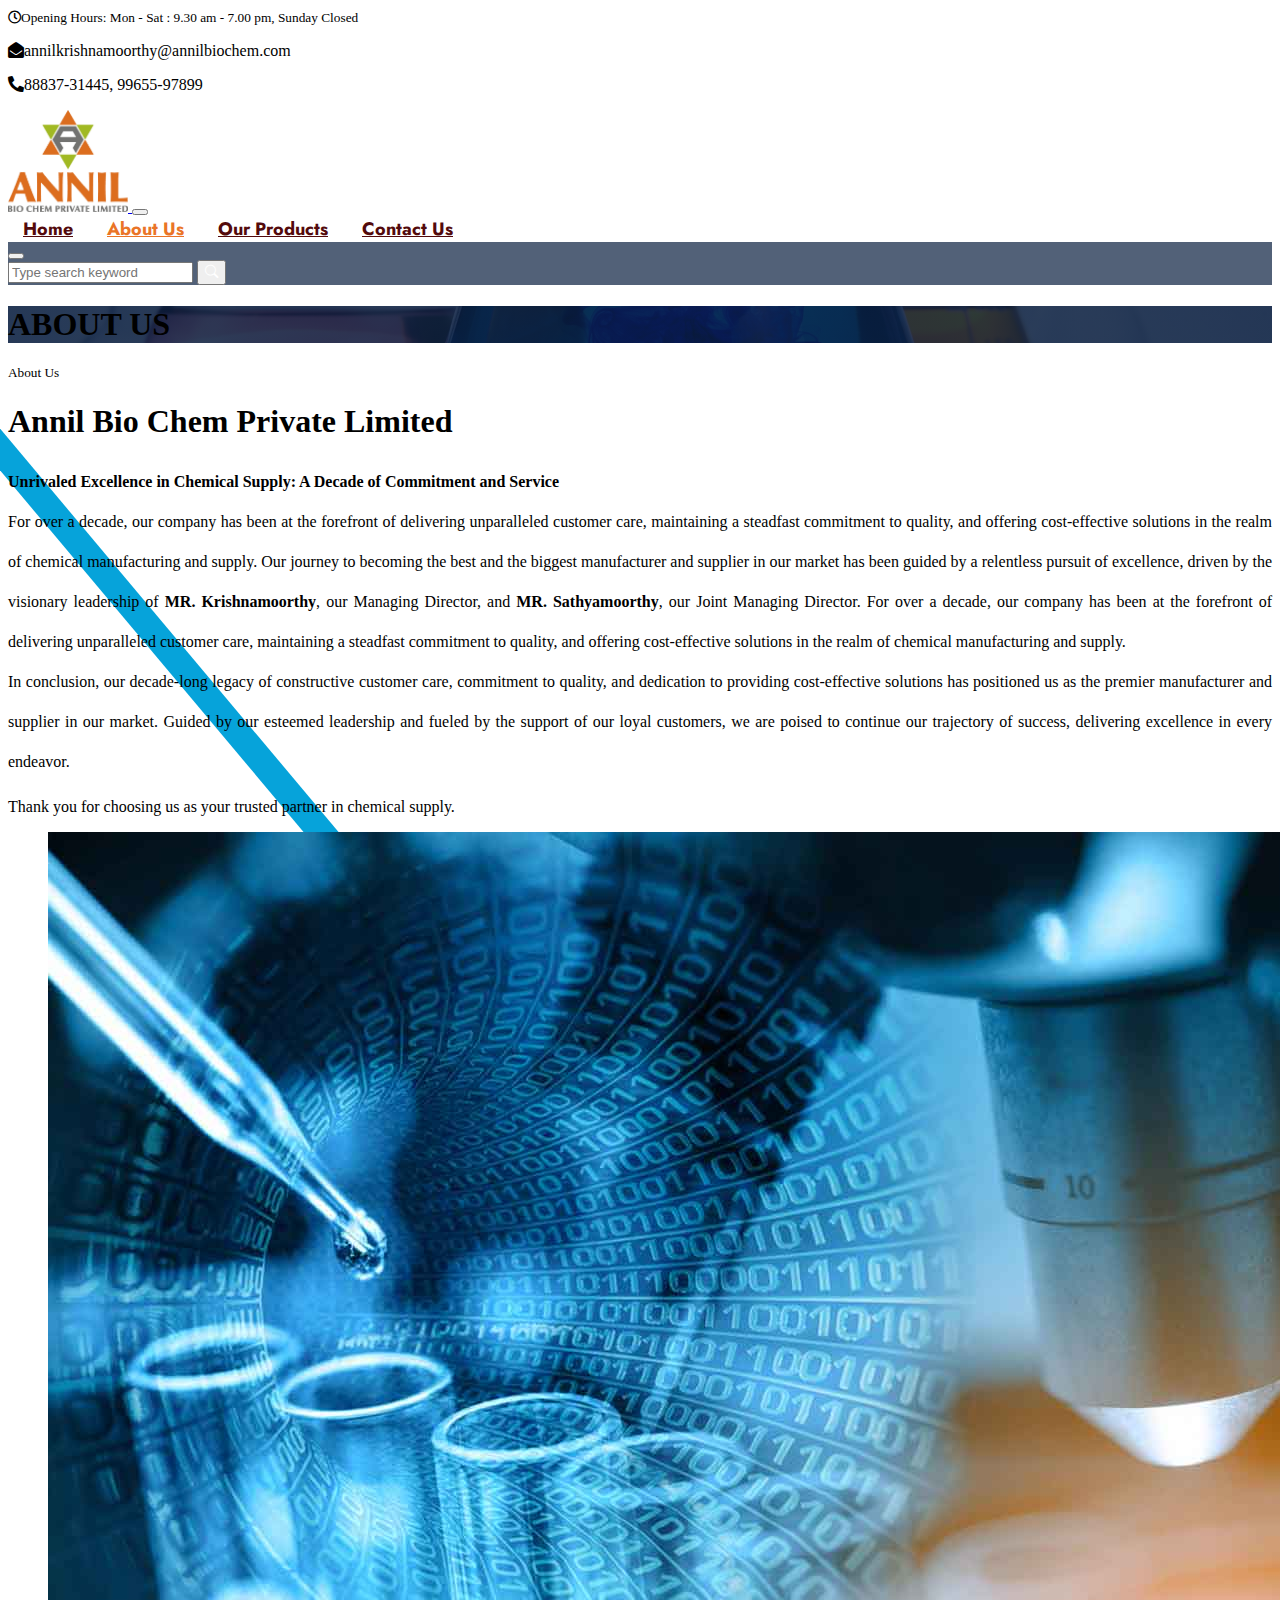
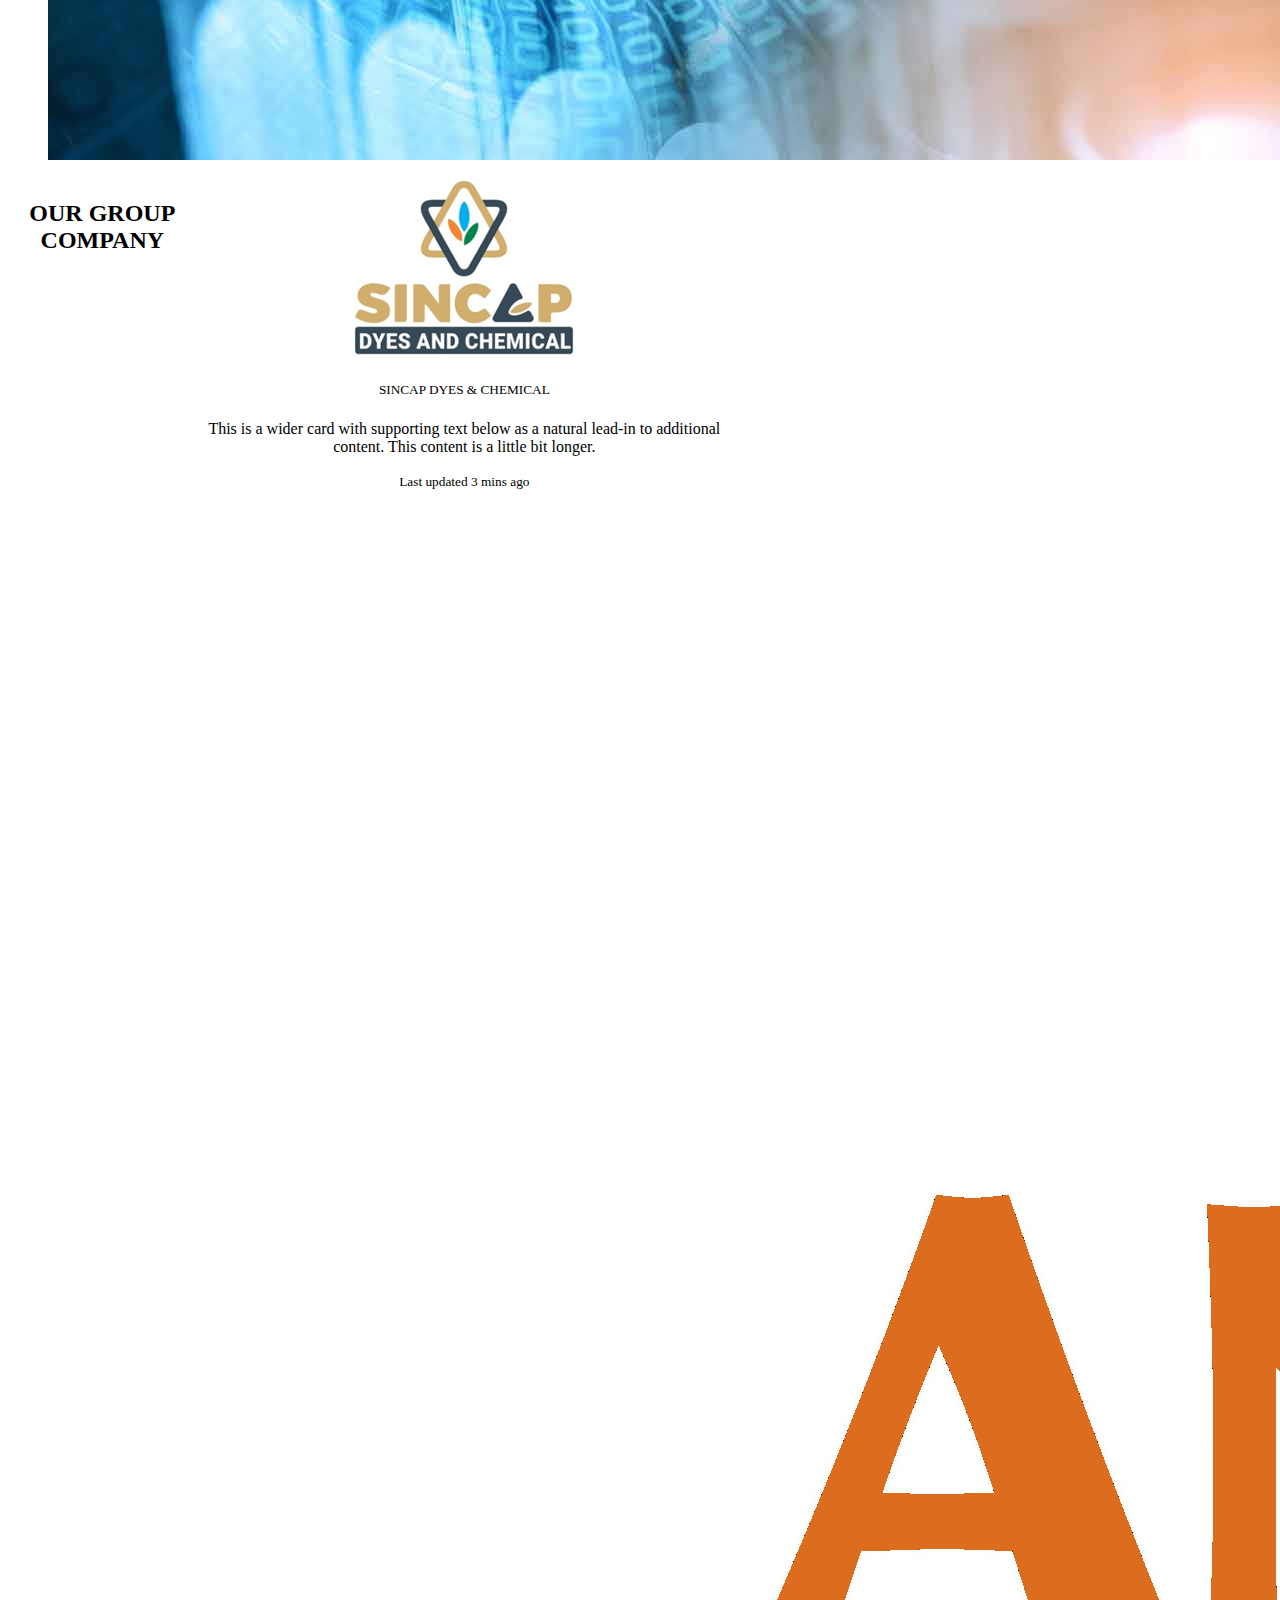
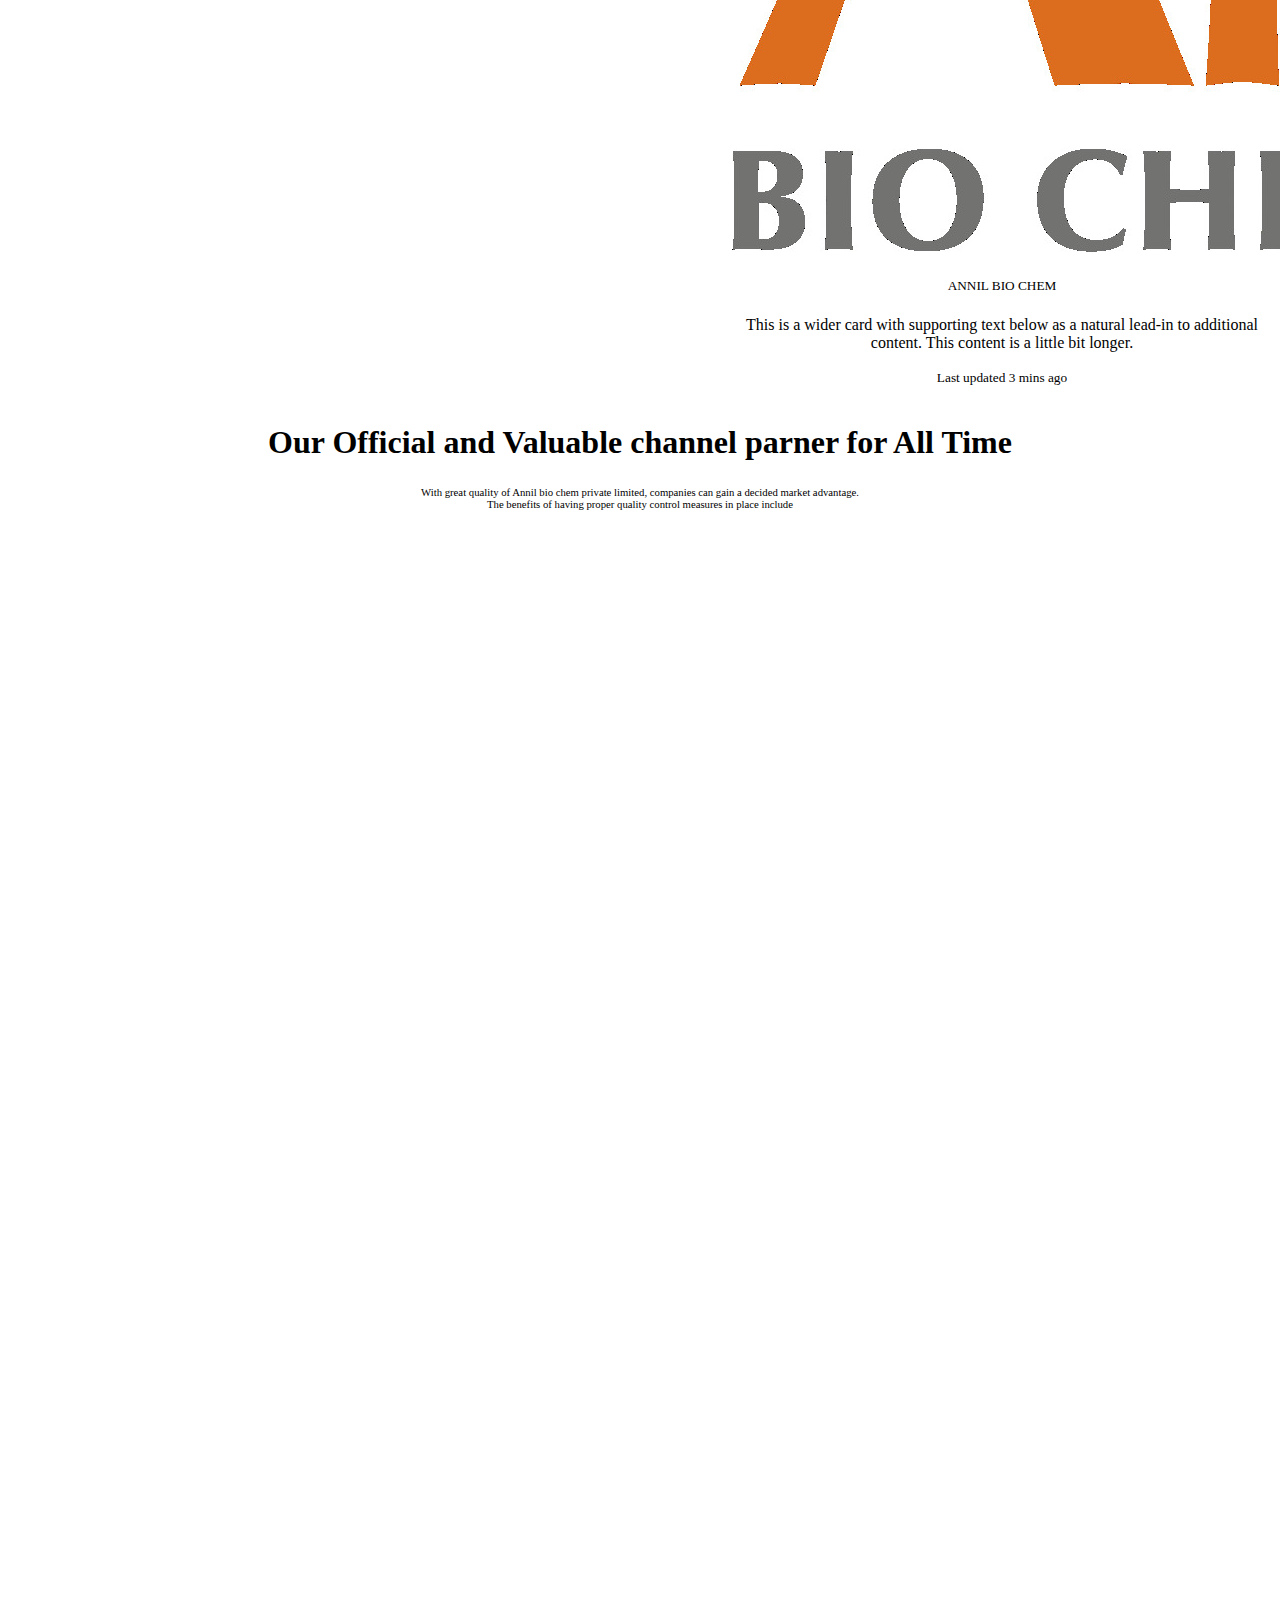
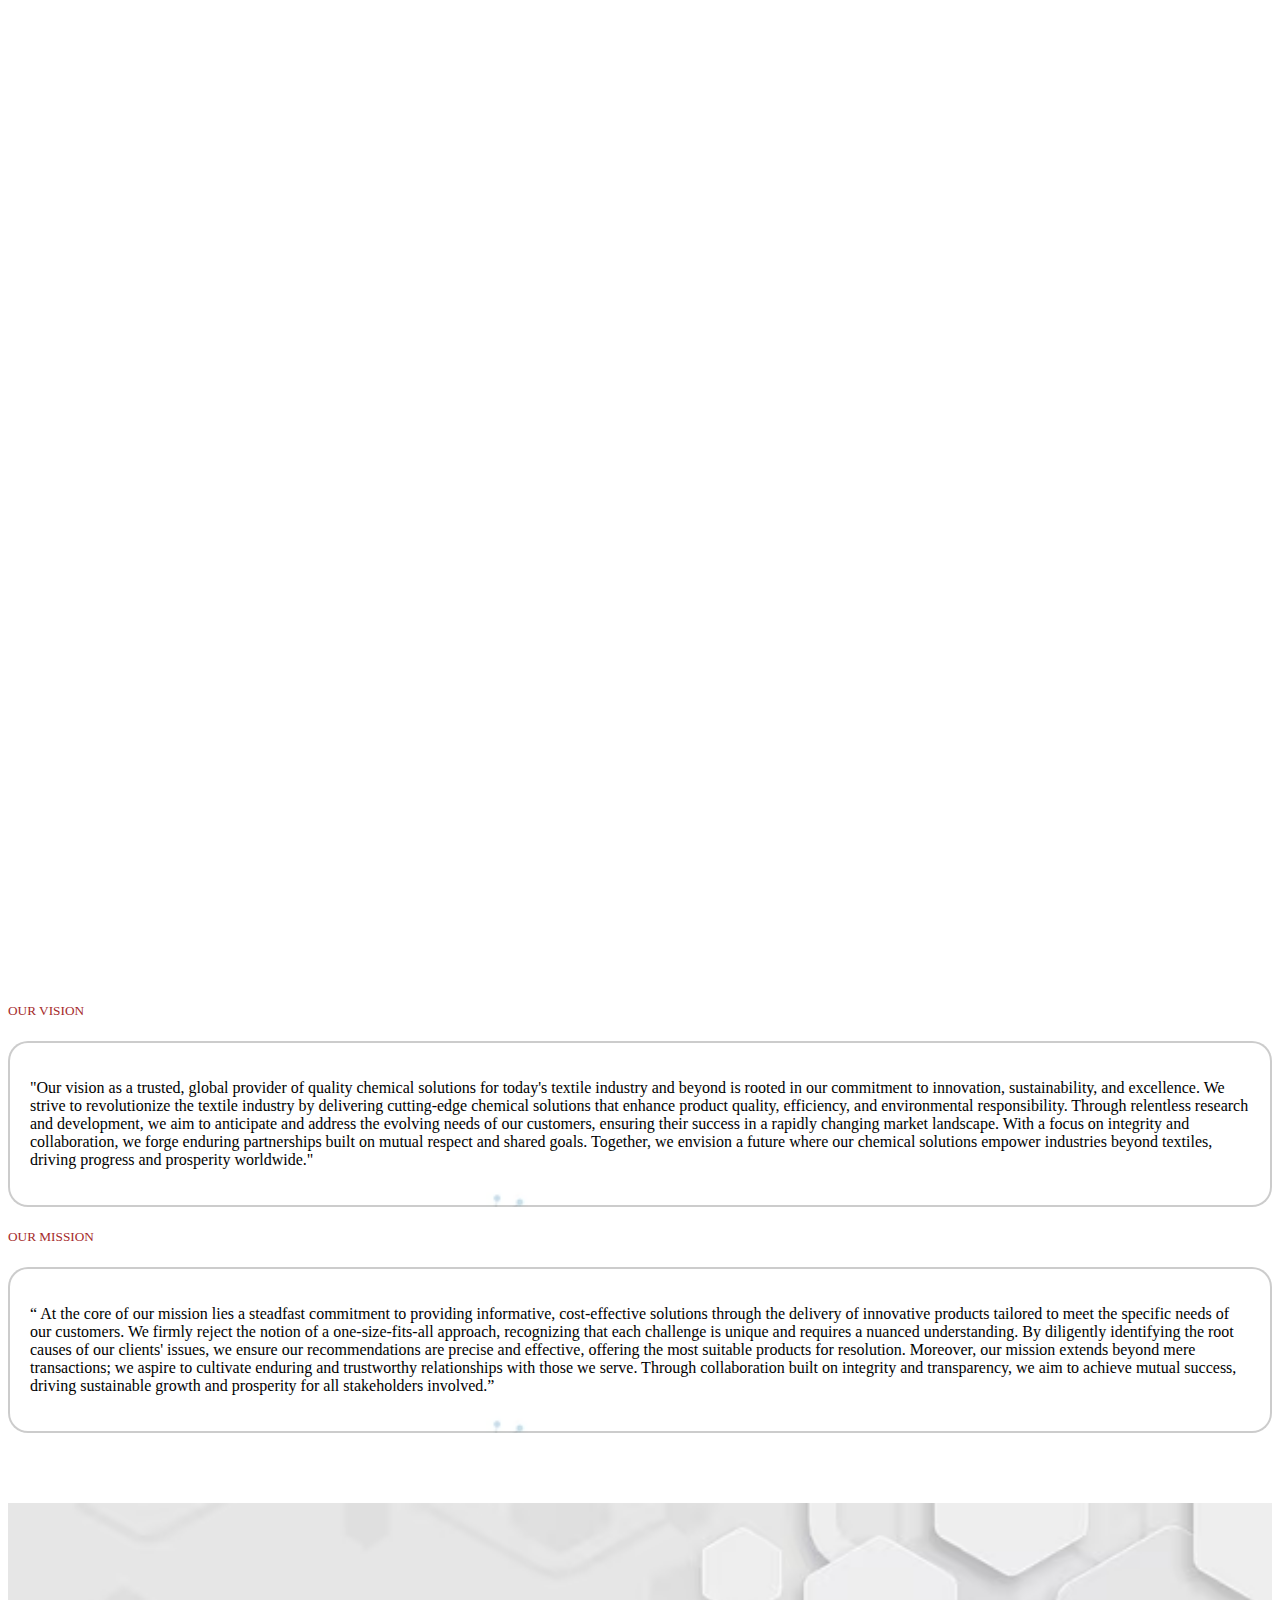
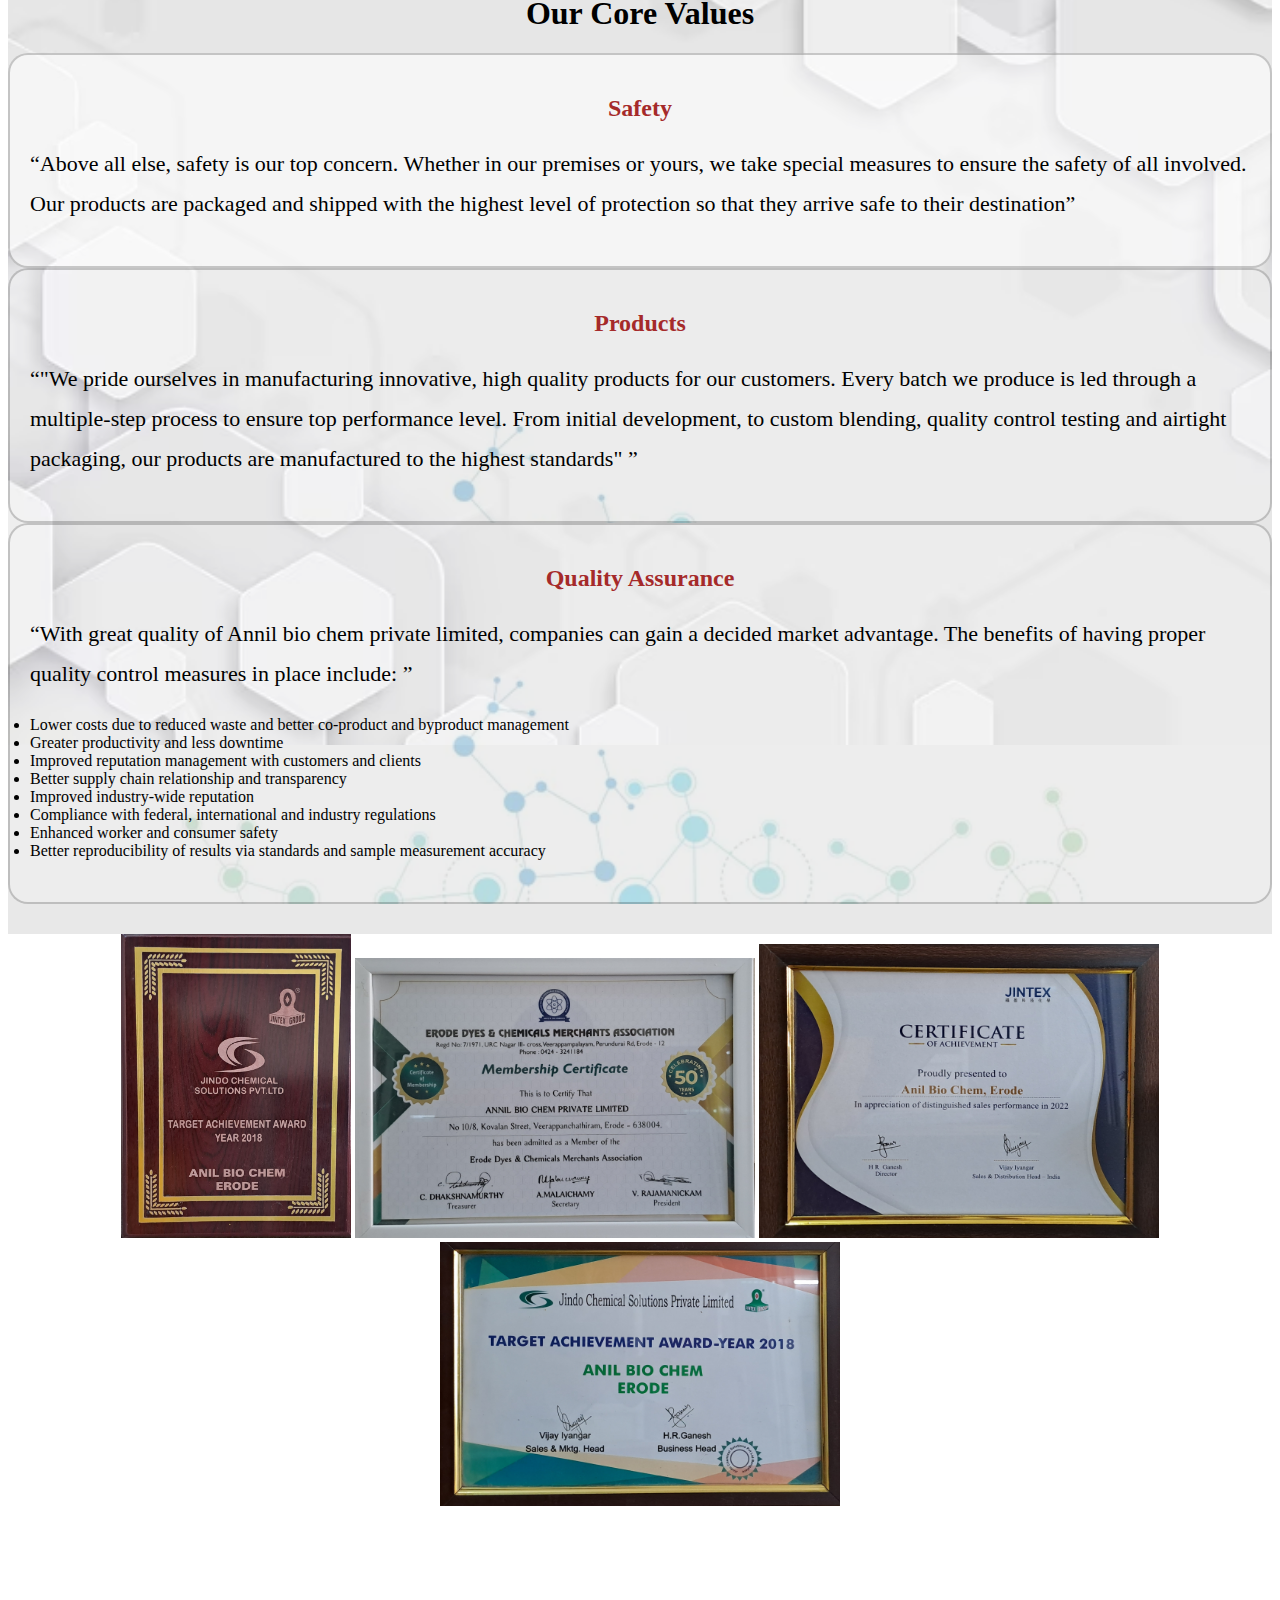
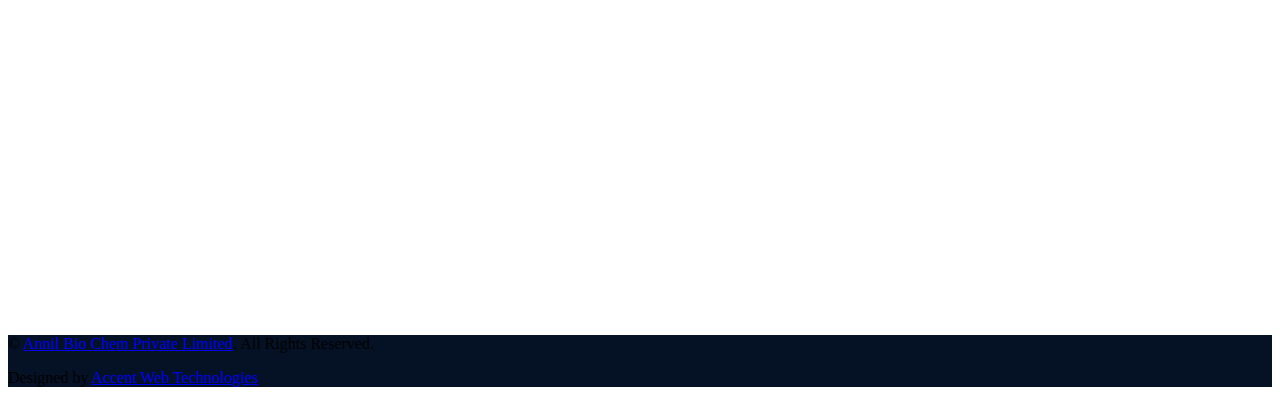
==== anil/about.html @ 0eba707c "secound commit" ====
<!DOCTYPE html>
<html lang="en">

<head>
    <meta charset="utf-8">
    <title>Annil Bio Chem Private Ltd </title>
    <meta content="width=device-width, initial-scale=1.0" name="viewport">
    <meta content="Annil Bio Chem" name="keywords">
    <meta content="Annil Bio Chem" name="description">

    <!-- Favicon -->
    <link  rel="icon"  href="./img/annillogo.jpeg">

    <!-- Google Web Fonts -->
    <link rel="preconnect" href="https://fonts.gstatic.com">
    <link href="https://fonts.googleapis.com/css2?family=Jost:wght@500;600;700&family=Open+Sans:wght@400;600&display=swap" rel="stylesheet"> 

    <!-- Icon Font Stylesheet -->
    <link href="https://cdnjs.cloudflare.com/ajax/libs/font-awesome/5.10.0/css/all.min.css" rel="stylesheet">
    <link href="https://cdn.jsdelivr.net/npm/bootstrap-icons@1.4.1/font/bootstrap-icons.css" rel="stylesheet">

    <!-- Libraries Stylesheet -->
    <link href="lib/owlcarousel/assets/owl.carousel.min.css" rel="stylesheet">
    <link href="lib/animate/animate.min.css" rel="stylesheet">
    <link href="lib/tempusdominus/css/tempusdominus-bootstrap-4.min.css" rel="stylesheet" />
    <link href="lib/twentytwenty/twentytwenty.css" rel="stylesheet" />

    <!-- Customized Bootstrap Stylesheet -->
    <!-- <link href="css/bootstrap.min.css" rel="stylesheet"> -->
    <link href="https://cdn.jsdelivr.net/npm/bootstrap@5.0.2/dist/css/bootstrap.min.css" rel="stylesheet" integrity="sha384-EVSTQN3/azprG1Anm3QDgpJLIm9Nao0Yz1ztcQTwFspd3yD65VohhpuuCOmLASjC" crossorigin="anonymous">

    <!-- Template Stylesheet -->
    <link href="css/style.css" rel="stylesheet">
</head>

<body>
    <!-- Spinner Start -->
    <div id="spinner" class="show bg-white position-fixed translate-middle w-100 vh-100 top-50 start-50 d-flex align-items-center justify-content-center">
        <div class="spinner-grow text-primary m-1" role="status">
            <span class="sr-only">Loading...</span>
        </div>
        <div class="spinner-grow text-dark m-1" role="status">
            <span class="sr-only">Loading...</span>
        </div>
        <div class="    -grow text-secondary m-1" role="status">
            <span class="sr-only">Loading... </span>
        </div>
    </div>
    <!-- Spinner End -->


    <!-- Topbar Start -->
    <div class="container-fluid bg-light ps-5 pe-0 d-none d-lg-block">
        <div class="row gx-0">
            <div class="col-md-6 text-center text-lg-start mb-2 mb-lg-0">
                <div class="d-inline-flex align-items-center">
                    <small class="py-2"><i class="far fa-clock text-primary me-2"></i>Opening Hours: Mon - Sat : 9.30 am - 7.00 pm, Sunday Closed </small>
                </div>
            </div>
            <div class="col-md-6 text-center text-lg-end">
                <div class="position-relative d-inline-flex align-items-center bg-primary text-white top-shape px-5">
                    <div class="me-3 pe-3 border-end py-2">
                        <p class="m-0"><i class="fa fa-envelope-open me-2"></i>annilkrishnamoorthy@annilbiochem.com</p>
                    </div>
                    <div class="py-2">
                        <p class="m-0"><i class="fa fa-phone-alt me-2"></i>88837-31445, 99655-97899</p>
                    </div>
                </div>
            </div>
        </div>
    </div>
    <!-- Topbar End -->


    <!-- Navbar Start -->
    <nav class="navbar navbar-expand-lg bg-white navbar-light shadow-sm px-5 py-3 py-lg-0">
        <a href="index.html" class="navbar-brand" >
            <img src="img/annillogo.jpeg"     width="120px">
        </a>
        <button class="navbar-toggler" type="button" data-bs-toggle="collapse" data-bs-target="#navbarCollapse">
            <span class="navbar-toggler-icon"></span>
        </button>
        <div class="collapse navbar-collapse" id="navbarCollapse">
            <div class="navbar-nav ms-auto py-0">
                  <a href="index.html" class="nav-item nav-link "  >Home</a> 
                <a href="about.html" class="nav-item nav-link active"  >About Us</a>
                <a href="service.html" class="nav-item nav-link"  >Our Products</a>
                <!-- <a href="industriesserved.html" class="nav-item nav-link"  >Channel Partner</a> -->
                <!-- <a href="certificate.html" class="nav-item nav-link"  >Certificate</a>                    -->
                <a href="contact.html" class="nav-item nav-link"  >Contact Us</a>
            </div>
            
           
    </nav>
    <!-- Navbar End -->




    <!-- Full Screen Search Start -->
    <div class="modal fade" id="searchModal" tabindex="-1">
        <div class="modal-dialog modal-fullscreen">
            <div class="modal-content" style="background: rgba(9, 30, 62, .7);">
                <div class="modal-header border-0">
                    <button type="button" class="btn bg-white btn-close" data-bs-dismiss="modal" aria-label="Close"></button>
                </div>
                <div class="modal-body d-flex align-items-center justify-content-center">
                    <div class="input-group" style="max-width: 600px;">
                        <input type="text" class="form-control bg-transparent border-primary p-3" placeholder="Type search keyword">
                        <button class="btn btn-primary px-4"><i class="bi bi-search"></i></button>
                    </div>
                </div>
            </div>
        </div>
    </div>
    <!-- Full Screen Search End -->


    <!-- Hero Start -->
    <div class="container-fluid   py-5 hero-header mb-5 about-bg">
        <div class="row py-3">
            <div class="col-12 text-center">
                <h1 class="display-3 text-white animated zoomIn">About Us</h1>
                <!-- <a href="" class="h4 text-dark">Home</a>
                <i class="far fa-circle text-dark px-2"></i>
                <a href="" class="h4 text-dark">About</a> -->
            </div>
        </div>
    </div>
    <!-- Hero End -->


    <!-- About Start -->
    <div class="container-fluid py-5 wow fadeInUp" data-wow-delay="0.1s" >
        <div class="container">
            <div class="row g-5">
                <div class="col-lg-7">
                    <div class="section-title mb-4">
                        <h5 class="position-relative d-inline-block   text-uppercase">About Us</h5>
                        <h1 class="display-5 mb-0">Annil Bio Chem Private Limited</h1>
                    </div>
                    <p class="text-body fst-italic mb-4" style="line-height: 40px;text-align: justify;">  <b>Unrivaled Excellence in Chemical Supply: A Decade of Commitment and Service</b> <br>

                        For over a decade, our company has been at the forefront of delivering unparalleled customer care, maintaining a steadfast commitment to quality, and offering cost-effective solutions in the realm of chemical manufacturing and supply. Our journey to becoming the best and the biggest manufacturer and supplier in our market has been guided by a relentless pursuit of excellence, driven by the visionary leadership of <b>MR. Krishnamoorthy</b>, our Managing Director, and <b>MR. Sathyamoorthy</b>, our Joint Managing Director. 
                        For over a decade, our company has been at the forefront of delivering unparalleled customer care, maintaining a steadfast commitment to quality, and offering cost-effective solutions in the realm of chemical manufacturing and supply.  <br> 
                        
                        <!-- Established in Erode, Tamil Nadu, we have carved out a niche as a leading supplier and distributor of Basic Chemicals, Textile Auxiliaries, Solvents, and Dyes, catering to a diverse range of industries with an exceptional service record. Our success is not merely measured in terms of profits, but rather in the enduring relationships we have fostered with our customers, built on a foundation of trust, reliability, and integrity. <br>  -->
                                                                                                          
                        In conclusion, our decade-long legacy of constructive customer care, commitment to quality, and dedication to providing cost-effective solutions has positioned us as the premier manufacturer and supplier in our market. Guided by our esteemed leadership and fueled by the support of our loyal customers, we are poised to continue our trajectory of success, delivering excellence in every endeavor.
                        
                        <p>Thank you for choosing us as your trusted partner in chemical supply.</p></p>

                    <!-- <div class="row g-3">
                        <a href="#" class="btn btn-primary py-3 px-3 mt-4 wow zoomIn" id="annil17" data-wow-delay="0.6s"><h5 style="letter-spacing: 10px;text-transform: uppercase;">Our Group Companies</h5></a>
                        <div class="col-sm-6 wow zoomIn" data-wow-delay="0.3s">
                            <h5 style="font-size:30px;" class="mb-3"><i class="fa fa-check-circle text-primary me-3"></i>Anil Dye Chem</h5>
                            <h5 style="font-size:30px;" class="mb-3"><i class="fa fa-check-circle text-primary me-3"></i>Sincap Dyes & Chemical</h5>
                        </div>
                        <div class="col-sm-6 wow zoomIn" data-wow-delay="0.6s" style="float: right;">
                            <h5 style="font-size:30px;" class="mb-3"><i class="fa fa-check-circle text-primary me-3"></i>KS Colour</h5>
                            <h5 style="font-size:30px;" class="mb-3"><i class="fa fa-check-circle text-primary me-3"></i>Annil Bio Chem</h5>
                        </div>
                    </div> -->
                </div>
                <div class="col-lg-4" style="min-height: 500px;">
                    <div class="position-relative h-100">
                        <figure>
                                                    
                            <img class="position-absolute card-img-top  h-50 w-100 rounded wow zoomIn" data-wow-delay="0.9s" src="img/annil 5.jpg" style="object-fit: cover;"   >                          
                             
                        </figure>
                    </div>
                    
                     


                </div>
            </div>
        </div>
    </div>

<!-- our company cards start -->
<center>
    
    <div class="row " style="display: flex; justify-content: center;">
        <h2 style="border-bottom:3x solid brown;">OUR GROUP COMPANY</h2>
      
             
              <!-- <div class="col-md-4">
                <img src="./img/annillogo.jpeg" class="img-fluid rounded-start" alt="...">
              </div>
              <div class="col-md-8">
                <div class="card-body">
                  <h5 class="card-title" > ANIL DYE CHEM</h5>
                  <p class="card-text">This is a wider card with supporting text below as a natural lead-in to additional content. This content is a little bit longer.</p>
                  <p class="card-text"><small class="text-muted">Last updated 3 mins ago</small></p>
                </div>
              </div> -->
            
          
          <!-- <div class="card mb-3" style="max-width: 540px;">
            <div class="row g-0"> -->
              <!-- <div class="col-md-4">
                <img src="./img/annillogo.jpeg" class="img-fluid rounded-start" alt="...">
              </div>
              <div class="col-md-8">
                <div class="card-body">
                  <h5 class="card-title">KS COLOUR</h5>
                  <p class="card-text">This is a wider card with supporting text below as a natural lead-in to additional content. This content is a little bit longer.</p>
                  <p class="card-text"><small class="text-muted">Last updated 3 mins ago</small></p>
                </div>
              </div> -->
           <div class="card mb-3" style="max-width: 540px;">
            <div class="row g-0">
              <div class="col-md-4">
                <img src="./img/singLogo.png" class="img-fluid rounded-start" alt="...">
              </div>
              <div class="col-md-8">
                <div class="card-body">
                  <h5 class="card-title">  SINCAP DYES & CHEMICAL</h5>
                  <p class="card-text">This is a wider card with supporting text below as a natural lead-in to additional content. This content is a little bit longer.</p>
                  <p class="card-text"><small class="text-muted">Last updated 3 mins ago</small></p>
                </div>
              </div>
            </div>
          </div>

          <div class="card mb-3" style="max-width: 540px;">
            <div class="row g-0">
              <div class="col-md-4">
                <img src="./img/annillogo.jpeg" class="img-fluid rounded-start" alt="...">
              </div>
              <div class="col-md-8">
                <div class="card-body">
                  <h5 class="card-title text-pimary">ANNIL BIO CHEM</h5>
                  <p class="card-text">This is a wider card with supporting text below as a natural lead-in to additional content. This content is a little bit longer.</p>
                  <p class="card-text"><small class="text-muted">Last updated 3 mins ago</small></p>
                </div>
              </div>
            </div>
          </div>
            
    </div>




    
    <div class="mt-4 border border-5 p-5 container" >
        <h1>Our Official and Valuable channel parner for All Time</h1>
    <h6>With great quality of Annil bio chem private limited, companies can gain a decided market advantage. <br> The benefits of having proper quality control measures in place include</h6>
    
   <div style="display: flex; justify-content: center;">
    <!-- <div class="card me-2" style="width: 18rem;">
        <img src="https://image.pitchbook.com/gzgXhSryDbiLBJTwh9y6G9IA8PA1673642742025_200x200" class="card-img-top" alt="..."> -->
        <!-- <div class="card-body">
          <p class="card-text">Some quick example text to build on the card title and make up the bulk of the card's content.</p>
        </div> -->
      <!-- </div> -->
      <div class="container-fluid py- wow fadeInUp" data-wow-delay="0.1s">
        <div class="container">
            <div class="row g-5">
                <div class="col-lg-5 mb-">
                    <div class="section-title mb-4">
                        <!-- <h5 class="position-relative d-inline-block text-primary text-uppercase">Industries Served</h5> -->
                        <!-- <h1 class="display-5 mb-0">Our Official and Valuable channel parner for All Time</h1> -->
                    </div>
                    <!-- <p class="mb-4">With great quality of Annil bio chem private limited, companies can gain a decided market advantage. -->
                        <!-- The benefits of having proper quality control measures in place include</p> -->
                    

 









                </div>
                
            <!-- <center><div class="col-lg-7">
                <div class="owl-carousel price-carousel wow zoomIn" data-wow-delay="0.9s">
                    <div class="price-item pb-4">
                        <div class="position-relative">
                            <img class="img-fluid rounded-top" src="img/price-1.jpg" alt="">
                            <div class="d-flex align-items-center justify-content-center bg-light rounded pt-2 px-3 position-absolute top-100 start-50 translate-middle" style="z-index: 2;">
                                
                            </div>
                        </div>
                        <div class="position-relative">
                            <img class="img-fluid rounded-top" src="img/price-1.jpg" alt="">
                            <div class="d-flex align-items-center justify-content-center bg-light rounded pt-2 px-3 position-absolute top-100 start-50 translate-middle" style="z-index: 2;">
                                
                            </div>
                        </div>
                        <div class="position-relative text-center bg-light border-bottom border-primary py-5 p-4">
                            <img src="img/aditya birla.jpg">
                        </div>
                    </div>
                    <div class="price-item pb-4">
                        <div class="position-relative">
                            <img class="img-fluid rounded-top" src="img/price-2.jpg" alt="">
                            <div class="d-flex align-items-center justify-content-center bg-light rounded pt-2 px-3 position-absolute top-100 start-50 translate-middle" style="z-index: 2;">
                                
                            </div>
                        </div>
                         <div class="position-relative text-center bg-light border-bottom border-primary py-5 p-4">
                        
                            <img src="img/infinium.jpg">
                </div>
                        
                    </div>
                    <div class="price-item pb-4">
                        <div class="position-relative">
                            <img class="img-fluid rounded-top" src="img/price-3.jpg" alt="">
                            <div class="d-flex align-items-center justify-content-center bg-light rounded pt-2 px-3 position-absolute top-100 start-50 translate-middle" style="z-index: 2;">
                            
                            </div>
                        </div>
                        <div class="position-relative text-center bg-light border-bottom border-primary py-5 p-4">
                        
                            <img src="img/organz.jpg">
                        </div>
                    </div>
                    <div class="price-item pb-4">
                        <div class="position-relative">
                            <img class="img-fluid rounded-top" src="img/price-3.jpg" alt="">
                            <div class="d-flex align-items-center justify-content-center bg-light rounded pt-2 px-3 position-absolute top-100 start-50 translate-middle" style="z-index: 2;">
                            
                            </div>
                        </div>
                        <div class="position-relative text-center bg-light border-bottom border-primary py-5 p-4">
                        
                            <img src="img/infinium.jpg">
                </div>
            </div>
            <div class="price-item pb-4">
                        <div class="position-relative">
                            <img class="img-fluid rounded-top" src="img/price-3.jpg" alt="">
                            <div class="d-flex align-items-center justify-content-center bg-light rounded pt-2 px-3 position-absolute top-100 start-50 translate-middle" style="z-index: 2;">
                            
                            </div>
                        </div>
                        <div class="position-relative text-center bg-light border-bottom border-primary py-5 p-4">
                        
                            <img src="img/visen.jpg"></div>
        </div></div></div></center> -->

                    <div style="display: flex; flex-wrap: wrap;">

                        <div class="card mb-3 me-2" style="max-width: 100%">
                            <div class="row g-0">
                              <div class="col-md-4 col-12">
                                <img src="https://image.pitchbook.com/hAJ4VzoEtJEZM8NGqonK4hziQC01577363163690_200x200" class="img-fluid rounded-start" alt="...">
                              </div>
                              <div class="col-md-8">
                                <div class="card-body">
                                  <h5 class="card-title text-pimary">JINTEX
                                </h5>
                                  <p class="card-text col-md-12" style="text-align: justify;">JINTEX Technology Chemical Co., Ltd. is a leading brand of specialty chemicals in Asia. It manufactures and sells specialty chemicals used in textiles, dyeing and finishing, leather and other industrial purposes. With cutting-edge chemical technology, it is committed to improving industrial added value. Value and competitiveness.
 
                                    Green Textile Standards
                                    JINTEX leads the industry in terms of certification. It is the first bluesign partner in the Asia-Pacific region and has obtained bluesign blue certification for more than 270 products. It is also the first official member of ZDHC in Asia and has obtained 300 3-star products from Gateway. Certification plays an important role in contributing to green textile standards.</p>
                                  <p class="card-text"><small class="text-muted">Last updated 3 mins ago</small></p>
                                </div>
                              </div>
                            </div>
                          </div>
                          <div class="card mb-3" style="max-width: 100%">
                            <div class="row g-0">
                             
                              <div class="col-md-8">
                                <div class="card-body">
                                  <h5 class="card-title text-pimary">INFINIUM POLYCHEM</h5>
                                  <p class="card-text" style="text-align: justify;">Infinium Polychem helps its clients to take advantage of technological changes by developing and providing innovative solutions for their growth. Infinium Polychem continuously scan external environment changes that affects its customer. Inclination towards Research & Development mainly in the field of product innovation and application development is core strength of Infinium Polychem.

                                    At Infinium Polychem we are committed to the growth of customer by providing them innovative products and process improvement solutions. Experienced team, knowledge base, use of technology and infra structure at Infinium Polychem are the foremost growth drivers. Infinium Polychem has well equipped analytical and application labs for textile, paper, food and adhesive industries. All innovations at Infinium Polychem are aimed at Customer Delight and green environment. We take utmost care while developing products that the use of our product does not harm environment in any ways.</p>
                                  <p class="card-text"><small class="text-muted">Last updated 3 mins ago</small></p>
                                </div>
                              </div>
                              <div class="col-md-4">
                                <img src="./img/infinium.jpg" class="img-fluid rounded-start" alt="...">
                              </div>
                            </div>
                          </div>

                          <div class="card mb-3" style="max-width: 100">
                            <div class="row g-0">
                              <div class="col-md-4">
                                <img src="./img/organz.jpg" class="img-fluid rounded-start" alt="...">
                              </div>
                              <div class="col-md-8">
                                <div class="card-body">
                                  <h5 class="card-title text-pimary"> ORGAN BIOTECH</h5>
                                  <p class="card-text" style="text-align: justify;">Organz Biotech is a leading manufacturer in chemicals involved in the textile, water treatment and oil industry
                                    The green and orange emblem and the slogan ‘to grow with nature’ dispel the core ideology of Organ’z. When global outcry is to reduce pollution in every form, Organ’z has made a definite step towards practically achieving it.
                                    
                                    Founded by experienced technocrats with multi‐national experience and driven by a vibrant and energetic team, we combine cutting‐edge technology and innovation with superior application and dynamic customer service team.</p>
                                  <p class="card-text"><small class="text-muted">Last updated 3 mins ago</small></p>
                                </div>
                              </div>
                            </div>
                          </div>
                          <div class="card mb-3" style="max-width: 100%">
                            <div class="row g-0">
                             
                              <div class="col-md-8">
                                <div class="card-body">
                                  <h5 class="card-title text-pimary">UNITED ALACRTY</h5>
                                  <p class="card-text" style="text-align: justify;">UAL is head quartered at Singapore with manufacturing and marketing operations in multiple locations in the Asia Pacific region. UAL has business associations with number of global companies in specific technologies.
 
                                     
                                     
                                    Sustainability
                                    
                                    UAL is committed to bring sustainable biotechnology platforms to our customers. This technology offers new approaches to cleaner industrial products and processes. At its core is the principle of working in harmony, rather than conflict, with the nature.
                                    
                                    We will use biotechnological solutions as powerful tools which can compete with chemical and physical means of reducing energy and material consumption and minimizing the generation of waste and emissions. Because enzymes work under moderate conditions, such as warm temperatures and neutral conditions, they reduce energy consumption by eliminating the need to maintain extreme environments, as required by many chemically catalyzed reactions; we will explore Enzymes as a sustainable alternative to the use of harsh chemicals in industry.</p>
                                  <p class="card-text"><small class="text-muted">Last updated 3 mins ago</small></p>
                                </div>
                              </div>
                              <div class="col-md-4">
                                <img src="https://images.yourstory.com/cs/images/companies/Capture1-1682608131043.jpg?fm=auto&ar=1%3A1&mode=fill&fill=solid&fill-color=fff&format=auto&w=256&q=75" class="img-fluid rounded-start" alt="...">
                              </div>
                            </div>
                          </div>



                          <div class="card mb-3" style="max-width: 100">
                            <div class="row g-0" >
                              <div class="col-md-4" style="  display: flex;justify-content: center; align-items: center;">
                                <img src="https://www.indokem.co.in/images/logo.png" class="img-fluid rounded-start" alt="..."  >
                              </div>
                              <div class="col-md-8">
                                <div class="card-body">
                                  <h5 class="card-title text-pimary">Indokem Pvt. Ltd</h5>
                                  <p class="card-text" style="text-align: justify;">Over the years, Indokem Pvt. Ltd. was set up as a member of the Khatau group in 1946. We are among the first in India to enter into the production of Dyes. It has since been a leader in the market of supplying textile dyes and chemicals in India. Our resourceful manufacturing capabilities, high-quality production, cost-effective price contributes to our extensive product portfolio.
                                    Indokem is a sizing chemicals, dyes, and textile auxiliaries manufacturing company. Our family-run enterprise holds a vast experience and presence in the market. We are one of the first companies in India that identified early on the growing textile industry.</p>
                                  <p class="card-text"><small class="text-muted">Last updated 3 mins ago</small></p>
                                </div>
                              </div>
                            </div>
                          </div>
                          <div class="card mb-3" style="max-width:100%">
                            <div class="row g-0">
                             
                              <div class="col-md-8">
                                <div class="card-body">
                                  <h5 class="card-title text-pimary">MEGHMANI GROUP</h5>
                                  <p class="card-text" style="text-align: justify;">A USD 550 million Ahmedabad based Meghmani Group entered into Dyestuff manufacturing business in the year 1977 in the company named ‘Ashish Chemicals’ to manufacture Direct Turquoise Blue and Reactive Turquoise Blue. Expanding the business and diversifying the product range, Meghmani Dyes and Intermediates ltd was started in 1979.

                                    From this humble beginning, Meghmani Group evolved into a prominent manufacturer of Chemical products in the country and established as leading brand name internationally with a strong customer base in over 60 countries. With a small start from just 1 plant today, Meghmani Group has modest network of 27 manufacturing units across the states of Gujarat and MP and a wide supply chain network and sales offices.</p>
                                  <p class="card-text"><small class="text-muted">Last updated 3 mins ago</small></p>
                                </div>
                              </div>
                              <div class="col-md-4" style="  display: flex;justify-content: center; align-items: center;">
                                <img src="https://www.meghmaniglobal.com/wp-content/themes/meghmani/assets/images/logo.png" class="img-fluid " alt="..."  ">
                              </div>
                            </div>
                          </div>




                    </div>

          </div>
    
    </div></div>
        </div>
    </div>
   </div>

    </div>
    </center>
<!-- our company cards end -->




    <div class="abt-next" style="padding-top: 60px;"    >
        <div class="container">


        <!-- <div class="row d-flex justify-content-evenly d-sm-block  p-5" >
            <div class="col-5 col-sm-12 bg-light" id="our-mission">
                <center><h2 style="color: brown;">OUR VISION</h2></center>
                <p><q> Our vision as a trusted, global provider of quality chemical solutions for today's textile industry and beyond is rooted in our commitment to innovation, sustainability, and excellence. We strive to revolutionize the textile industry by delivering cutting-edge chemical solutions that enhance product quality, efficiency, and environmental responsibility. Through relentless research and development, we aim to anticipate and address the evolving needs of our customers, ensuring their success in a rapidly changing market landscape. With a focus on integrity and collaboration, we forge enduring partnerships built on mutual respect and shared goals. Together, we envision a future where our chemical solutions empower industries beyond textiles, driving progress and prosperity worldwide.</q></p>
              </div>
              <div class="col-5 bg-light" id="our-mission">
               <center> <h2 style="color: brown;">OUR MISSION</h2></center>
                <p ><q> At the core of our mission lies a steadfast commitment to providing informative, cost-effective solutions through the delivery of innovative products tailored to meet the specific needs of our customers. We firmly reject the notion of a one-size-fits-all approach, recognizing that each challenge is unique and requires a nuanced understanding. By diligently identifying the root causes of our clients' issues, we ensure our recommendations are precise and effective, offering the most suitable products for resolution. Moreover, our mission extends beyond mere transactions; we aspire to cultivate enduring and trustworthy relationships with those we serve. Through collaboration built on integrity and transparency, we aim to achieve mutual success, driving sustainable growth and prosperity for all stakeholders involved.</p></q> 
              </div>
        </div> -->




        <div class="container">
            <div class="row d-flex justify-content-center">
                <div class="col-lg-5" >
                    <div class="card card-margin pb-4">
                        <div >
                            <h5 class="card-title d-flex justify-content-center" style="color: brown;">OUR VISION</h5>
                        </div>
                        <div class="card-body pt-0"  >
                            <div class="widget-49 p-2" id="our-mission">
                <p>"Our vision as a trusted, global provider of quality chemical solutions for today's textile industry and beyond is rooted in our commitment to innovation, sustainability, and excellence. We strive to revolutionize the textile industry by delivering cutting-edge chemical solutions that enhance product quality, efficiency, and environmental responsibility. Through relentless research and development, we aim to anticipate and address the evolving needs of our customers, ensuring their success in a rapidly changing market landscape. With a focus on integrity and collaboration, we forge enduring partnerships built on mutual respect and shared goals. Together, we envision a future where our chemical solutions empower industries beyond textiles, driving progress and prosperity worldwide."</p>
                                       
                            </div>
                        </div>
                    </div>
                </div>
                <div class="col-lg-5  ">
                    <div class="card">
                        <div >
                            <h5 class="card-title  text-center" style="color: brown;">OUR MISSION</h5>
                        </div>
                        <div class="card-body pt-0">
                            <div class="widget-49 p-2 " id="our-mission">
                                <p ><q> At the core of our mission lies a steadfast commitment to providing informative, cost-effective solutions through the delivery of innovative products tailored to meet the specific needs of our customers. We firmly reject the notion of a one-size-fits-all approach, recognizing that each challenge is unique and requires a nuanced understanding. By diligently identifying the root causes of our clients' issues, we ensure our recommendations are precise and effective, offering the most suitable products for resolution. Moreover, our mission extends beyond mere transactions; we aspire to cultivate enduring and trustworthy relationships with those we serve. Through collaboration built on integrity and transparency, we aim to achieve mutual success, driving sustainable growth and prosperity for all stakeholders involved.</p></q> 
                                                                               
                                            </div>
                        </div>
                    </div>
                </div>
              
            </div>
            </div>







            <!-- <div class="row">
                <h1 style="text-align: center; padding-bottom:40px;">Our Mission & Vision</h1>
                
                 <div class="col-lg-6 col-md-6 col-sm-12 col-xs-12" style="min-height: 520px; max-width: 100%;">
                    <div class="position-relative h-100"  >
                        <img class="position-absolute w-100 h-100 rounded wow zoomIn" data-wow-delay="0.9s"  id="annil17" src="img/mission-vision-values-removebg-preview.png" style="object-fit: contain;">
                    </div></div>
                    <div class="col-lg-6"><p style="font-sie: 22px; line-height: 40px; text-align: left;">"<b>Our mission</b> is to provide informative, cost effective solutions by delivering innovative products to
satisfy the needs of our customers and help maximize their overall production. We do not believe in a
one-size fits all approach. Instead, we focus on properly identifying the root of the problem; this
enables us to recommend the best products for a proper resolution. Our mission is to develop
trustworthy relationships with those we serve so that we may achieve mutual success"<br><br>"<b>Our vision</b> as a trusted, global provider of quality chemical solutions for today's textile industry's and beyond"</p></div>

            </div> -->
           
        </div>


       
    </div>


    
    <!-- About End -->
  <div class="values d-flex justify-content-center" id="core-value">
      <div class="container">
          <h1 style="text-align:center; padding-top:70px">Our Core Values</h1>
          <div class="row">
            <div class="col-12 mb-5 " id="core-value1">
                <center><h2 style="color: brown;">Safety</h2></center>
                <p><q>Above all else, safety is our top concern. Whether in our premises or yours, we take special
                    measures to ensure the safety of all involved. Our products are packaged and shipped with the highest
                    level of protection so that they arrive safe to their destination</q></p>
              </div>
             <div >
                <div class="col-12 mb-5  bg-light" id="our-mission">
                    <center><h2 style="color: brown;">Products</h2></center>
                    <p><q>"We pride ourselves in manufacturing innovative, high quality products for our customers. Every batch we produce is led through a multiple-step process to ensure top performance level. From initial development, to custom blending, quality control testing and airtight packaging, our products are manufactured to the highest standards"    </q></p>
                  </div>
             </div>
              <div class="col-12   bg-light" id="our-mission">
                <center><h2 style="color: brown;">Quality Assurance</h2></center>
                <p><q>With great quality of Annil bio chem private limited, companies can gain a decided market advantage. The benefits of having proper quality control measures in place include:

                    <li>Lower costs due to reduced waste and better co-product and byproduct management</li>
                    <li>Greater productivity and less downtime</li>
                    <li>Improved reputation management with customers and clients</li>
                    <li>Better supply chain relationship and transparency</li>
                    <li>Improved industry-wide reputation</li>
                    <li>Compliance with federal, international and industry regulations</li>
                   <li> Enhanced worker and consumer safety</li>
                    <li>Better reproducibility of results via standards and sample measurement accuracy</li></q></p>
              </div>


              <!-- <div class="col-lg-3" >
                  <h3 align="left">Safety</h3><p>"Above all else, safety is our top concern. Whether in our premises or yours, we take special
measures to ensure the safety of all involved. Our products are packaged and shipped with the highest
level of protection so that they arrive safe to their destination"</p>
              </div>
              <div class="col-lg-3"><h3 align="left">Products</h3><p>"We pride ourselves in manufacturing innovative, high quality products for our customers.
Every batch we produce is led through a multiple-step process to ensure top performance level. From
initial development, to custom blending, quality control testing and airtight packaging, our products are
manufactured to the highest standards"</p></div>
          </div>
          
    <div class="col-lg-3"><h3 align="right">Environment</h3><p>"We believe in minimizing our global footprint. We have developed a manufacturing
process that is sensitive to the environment and adheres to the laws devoted to protecting our earth"</p></div> -->
    





</div>
</div>


    
  </div> 



  <div class="certi-bg" >
   <center>
    <div  >
        <img src="./img/cer1.jpg" alt="" class="pic p-4" width="230px">
        <img src="./img/cert2.jpg" alt="" class="pic p-4"width="400px">
        <img src="./img/cer3.jpg" alt="" class="pic p-4" width="400px">
        <img src="./img/cer4.jpg" alt="" class="pic p-4" width="400px">
         
      </div>
   </center>
      
  </div>
  <!-- <div class="quality">
    <div class="container"><div class="row">
  <div class="col-lg-7"><h3>Quality Assurance</h3><p>With great quality of Annil bio chem private limited, companies can gain a decided market advantage.
The benefits of having proper quality control measures in place include:</p>
<ul>
    <li>Lower costs due to reduced waste and better co-product and byproduct management</li>
<li>Greater productivity and less downtime</li>
<li>Improved reputation management with customers and clients</li>
<li>Better supply chain relationship and transparency</li>
<li>Improved industry-wide reputation</li>
<li>Compliance with federal, international and industry regulations</li>
<li>Enhanced worker and consumer safety</li>
<li>Better reproducibility of results via standards and sample measurement accuracy</li>
</ul></div>
<div class="col-lg-5 col-md-5 col-sm-12 col-xs-12" style="min-height: 520px;">
                    <div class="position-relative h-100" id="annil17" >
                        <img class="position-absolute w-100  rounded wow zoomIn img-fluid" data-wow-delay="0.9s" src="img/qa.jpg" style="object-fit: cover;z-index: -1;">
                    </div></div></div>
  </div> </div> -->

    <!-- Newsletter Start -->

    <!-- Newsletter End -->
 

     <!-- Footer Start -->
     <div class="container-fluid bg-dark text-light py-5 wow fadeInUp" data-wow-delay="0.3s" >
        <div class="container pt-5">
            <div class="row g-5 pt-4">
                <div class="col-lg-4 col-md-6">
                    <h3 class="text-white mb-4">Quick Links</h3>
                    <div class="d-flex flex-column justify-content-start">
                        <a class="text-light mb-2" href="index.html" id="annil15"><i class="bi bi-arrow-right text-primary me-2"></i>Home</a>
                        <a class="text-light mb-2" href="about.html" id="annil15"><i class="bi bi-arrow-right text-primary me-2"></i>About Us</a>
                        <a class="text-light mb-2" href="service.html" id="annil15"><i class="bi bi-arrow-right text-primary me-2"></i>Our Products</a>
						<!-- <a class="text-light mb-2" href="industriesserved.html" id="annil15"><i class="bi bi-arrow-right text-primary me-2"></i>Channel Partners</a> -->
                       
                        <a class="text-light" href="contact.html" id="annil15"><i class="bi bi-arrow-right text-primary me-2"></i>Contact Us</a>
                    </div>
                </div>
                
                <div class="col-lg-4 col-md-6"  >
                    <h3 class="text-white mb-4">Get In Touch</h3>
                    <p class="mb-2"  ><i class="bi bi-geo-alt text-primary me-2"  ></i>11/10, Kovalan street KC Oil Mill Compound,<br>Veerappan Chatram(po),<br>
                     Erode-638004,Tamilnadu.</p>
                     <br>
                    <p class="mb-2" ><i class="bi bi-envelope-open text-primary me-2"  ></i>annilkrishnamoorthy@annilbiochem.com</p>
                    <br>
                    <p class="mb-0"  ><i class="bi bi-telephone text-pimary me-2" id="annil16"></i>88837-31445, 99655-97899</p>
                </div>
                <div class="col-lg-4 col-md-6">
                    <h3 class="text-white mb-4">Follow Us</h3>
                    <div class="d-flex">
                        <a class="btn btn-lg btn-primary btn-lg-square rounded me-2" href="#" id="annil16" ><i class="fab fa-twitter fw-normal"></i></a>
                        <a class="btn btn-lg btn-primary btn-lg-square rounded me-2" href="#" id="annil16" ><i class="fab fa-facebook-f fw-normal"></i></a>
                        <a class="btn btn-lg btn-primary btn-lg-square rounded me-2" href="#" id="annil16" ><i class="fab fa-linkedin-in fw-normal"></i></a>
                        <a class="btn btn-lg btn-primary btn-lg-square rounded" href="#" id="annil16" ><i class="fab fa-instagram fw-normal"></i></a>
                    </div>
                </div>
            </div>
        </div>
    </div>
    <div class="container-fluid text-light py-4" style="background: #051225;">
        <div class="container">
            <div class="row g-0">
                <div class="col-md-6 text-center text-md-start">
                    <p class="mb-md-0">&copy; <a class="text-white border-bottom" href="#">Annil Bio Chem Private Limited</a>. All Rights Reserved.</p>
                </div>
                <div class="col-md-6 text-center text-md-end">
                    <p class="mb-0">Designed by <a class="text-white border-bottom" href="https://accent-web-technologies.com/">Accent Web Technologies</a></p>
                </div>
            </div>
        </div>
    </div>
    <!-- Footer End -->


    <!-- Back to Top -->
    <a href="#" class="btn btn-lg btn-primary btn-lg-square rounded back-to-top"><i class="bi bi-arrow-up"></i></a>


    <!-- JavaScript Libraries -->
    <script src="https://code.jquery.com/jquery-3.4.1.min.js"></script>
    <script src="https://cdn.jsdelivr.net/npm/bootstrap@5.0.0/dist/js/bootstrap.bundle.min.js"></script>
    <script src="lib/wow/wow.min.js"></script>
    <script src="lib/easing/easing.min.js"></script>
    <script src="lib/waypoints/waypoints.min.js"></script>
    <script src="lib/owlcarousel/owl.carousel.min.js"></script>
    <script src="lib/tempusdominus/js/moment.min.js"></script>
    <script src="lib/tempusdominus/js/moment-timezone.min.js"></script>
    <script src="lib/tempusdominus/js/tempusdominus-bootstrap-4.min.js"></script>
    <script src="lib/twentytwenty/jquery.event.move.js"></script>
    <script src="lib/twentytwenty/jquery.twentytwenty.js"></script>

    <!-- Template Javascript -->
    <script src="js/main.js"></script>
</body>

</html>
---- anil/lib/twentytwenty/twentytwenty.css ----
.twentytwenty-horizontal .twentytwenty-handle:before, .twentytwenty-horizontal .twentytwenty-handle:after, .twentytwenty-vertical .twentytwenty-handle:before, .twentytwenty-vertical .twentytwenty-handle:after {
  content: " ";
  display: block;
  background: white;
  position: absolute;
  z-index: 30;
  -webkit-box-shadow: 0px 0px 12px rgba(51, 51, 51, 0.5);
  -moz-box-shadow: 0px 0px 12px rgba(51, 51, 51, 0.5);
  box-shadow: 0px 0px 12px rgba(51, 51, 51, 0.5); }

.twentytwenty-horizontal .twentytwenty-handle:before, .twentytwenty-horizontal .twentytwenty-handle:after {
  width: 3px;
  height: 9999px;
  left: 50%;
  margin-left: -1.5px; }

.twentytwenty-vertical .twentytwenty-handle:before, .twentytwenty-vertical .twentytwenty-handle:after {
  width: 9999px;
  height: 3px;
  top: 50%;
  margin-top: -1.5px; }

.twentytwenty-before-label, .twentytwenty-after-label, .twentytwenty-overlay {
  position: absolute;
  top: 0;
  width: 100%;
  height: 100%; }

.twentytwenty-before-label, .twentytwenty-after-label, .twentytwenty-overlay {
  -webkit-transition-duration: 0.5s;
  -moz-transition-duration: 0.5s;
  transition-duration: 0.5s; }

.twentytwenty-before-label, .twentytwenty-after-label {
  -webkit-transition-property: opacity;
  -moz-transition-property: opacity;
  transition-property: opacity; }

.twentytwenty-before-label:before, .twentytwenty-after-label:before {
  color: white;
  font-size: 13px;
  letter-spacing: 0.1em; }

.twentytwenty-before-label:before, .twentytwenty-after-label:before {
  position: absolute;
  background: rgba(255, 255, 255, 0.2);
  line-height: 38px;
  padding: 0 20px;
  -webkit-border-radius: 2px;
  -moz-border-radius: 2px;
  border-radius: 2px; }

.twentytwenty-horizontal .twentytwenty-before-label:before, .twentytwenty-horizontal .twentytwenty-after-label:before {
  top: 50%;
  margin-top: -19px; }

.twentytwenty-vertical .twentytwenty-before-label:before, .twentytwenty-vertical .twentytwenty-after-label:before {
  left: 50%;
  margin-left: -45px;
  text-align: center;
  width: 90px; }

.twentytwenty-left-arrow, .twentytwenty-right-arrow, .twentytwenty-up-arrow, .twentytwenty-down-arrow {
  width: 0;
  height: 0;
  border: 6px inset transparent;
  position: absolute; }

.twentytwenty-left-arrow, .twentytwenty-right-arrow {
  top: 50%;
  margin-top: -6px; }

.twentytwenty-up-arrow, .twentytwenty-down-arrow {
  left: 50%;
  margin-left: -6px; }

.twentytwenty-container {
  -webkit-box-sizing: content-box;
  -moz-box-sizing: content-box;
  box-sizing: content-box;
  z-index: 0;
  overflow: hidden;
  position: relative;
  -webkit-user-select: none;
  -moz-user-select: none;
  -ms-user-select: none; }
  .twentytwenty-container img {
    max-width: 100%;
    position: absolute;
    top: 0;
    display: block; }
  .twentytwenty-container.active .twentytwenty-overlay, .twentytwenty-container.active :hover.twentytwenty-overlay {
    background: rgba(0, 0, 0, 0); }
    .twentytwenty-container.active .twentytwenty-overlay .twentytwenty-before-label,
    .twentytwenty-container.active .twentytwenty-overlay .twentytwenty-after-label, .twentytwenty-container.active :hover.twentytwenty-overlay .twentytwenty-before-label,
    .twentytwenty-container.active :hover.twentytwenty-overlay .twentytwenty-after-label {
      opacity: 0; }
  .twentytwenty-container * {
    -webkit-box-sizing: content-box;
    -moz-box-sizing: content-box;
    box-sizing: content-box; }

.twentytwenty-before-label {
  opacity: 0; }
  .twentytwenty-before-label:before {
    content: attr(data-content); }

.twentytwenty-after-label {
  opacity: 0; }
  .twentytwenty-after-label:before {
    content: attr(data-content); }

.twentytwenty-horizontal .twentytwenty-before-label:before {
  left: 10px; }

.twentytwenty-horizontal .twentytwenty-after-label:before {
  right: 10px; }

.twentytwenty-vertical .twentytwenty-before-label:before {
  top: 10px; }

.twentytwenty-vertical .twentytwenty-after-label:before {
  bottom: 10px; }

.twentytwenty-overlay {
  -webkit-transition-property: background;
  -moz-transition-property: background;
  transition-property: background;
  background: rgba(0, 0, 0, 0);
  z-index: 25; }
  .twentytwenty-overlay:hover {
    background: rgba(0, 0, 0, 0.5); }
    .twentytwenty-overlay:hover .twentytwenty-after-label {
      opacity: 1; }
    .twentytwenty-overlay:hover .twentytwenty-before-label {
      opacity: 1; }

.twentytwenty-before {
  z-index: 20; }

.twentytwenty-after {
  z-index: 10; }

.twentytwenty-handle {
  height: 38px;
  width: 38px;
  position: absolute;
  left: 50%;
  top: 50%;
  margin-left: -22px;
  margin-top: -22px;
  border: 3px solid white;
  -webkit-border-radius: 1000px;
  -moz-border-radius: 1000px;
  border-radius: 1000px;
  -webkit-box-shadow: 0px 0px 12px rgba(51, 51, 51, 0.5);
  -moz-box-shadow: 0px 0px 12px rgba(51, 51, 51, 0.5);
  box-shadow: 0px 0px 12px rgba(51, 51, 51, 0.5);
  z-index: 40;
  cursor: pointer; }

.twentytwenty-horizontal .twentytwenty-handle:before {
  bottom: 50%;
  margin-bottom: 22px;
  -webkit-box-shadow: 0 3px 0 white, 0px 0px 12px rgba(51, 51, 51, 0.5);
  -moz-box-shadow: 0 3px 0 white, 0px 0px 12px rgba(51, 51, 51, 0.5);
  box-shadow: 0 3px 0 white, 0px 0px 12px rgba(51, 51, 51, 0.5); }
.twentytwenty-horizontal .twentytwenty-handle:after {
  top: 50%;
  margin-top: 22px;
  -webkit-box-shadow: 0 -3px 0 white, 0px 0px 12px rgba(51, 51, 51, 0.5);
  -moz-box-shadow: 0 -3px 0 white, 0px 0px 12px rgba(51, 51, 51, 0.5);
  box-shadow: 0 -3px 0 white, 0px 0px 12px rgba(51, 51, 51, 0.5); }

.twentytwenty-vertical .twentytwenty-handle:before {
  left: 50%;
  margin-left: 22px;
  -webkit-box-shadow: 3px 0 0 white, 0px 0px 12px rgba(51, 51, 51, 0.5);
  -moz-box-shadow: 3px 0 0 white, 0px 0px 12px rgba(51, 51, 51, 0.5);
  box-shadow: 3px 0 0 white, 0px 0px 12px rgba(51, 51, 51, 0.5); }
.twentytwenty-vertical .twentytwenty-handle:after {
  right: 50%;
  margin-right: 22px;
  -webkit-box-shadow: -3px 0 0 white, 0px 0px 12px rgba(51, 51, 51, 0.5);
  -moz-box-shadow: -3px 0 0 white, 0px 0px 12px rgba(51, 51, 51, 0.5);
  box-shadow: -3px 0 0 white, 0px 0px 12px rgba(51, 51, 51, 0.5); }

.twentytwenty-left-arrow {
  border-right: 6px solid white;
  left: 50%;
  margin-left: -17px; }

.twentytwenty-right-arrow {
  border-left: 6px solid white;
  right: 50%;
  margin-right: -17px; }

.twentytwenty-up-arrow {
  border-bottom: 6px solid white;
  top: 50%;
  margin-top: -17px; }

.twentytwenty-down-arrow {
  border-top: 6px solid white;
  bottom: 50%;
  margin-bottom: -17px; }
---- anil/css/style.css ----
/********** Template CSS **********/
@keyframes display {
  0% {
    transform: translateX(300px);
    transform: translateX(-300px);
    opacity: 0;
  }

  10% {
    transform: translateX(0);
    opacity: 1;
  }

  20% {
    transform: translateX(0);
    opacity: 1;
  }

  30% {
    transform: translateX(-200px);
    opacity: 0;
  }

  100% {
    transform: translateX(-200px);
    opacity: 0;
  }
}
.certi-bg{
    background-image: url('https://thumbs.dreamstime.com/b/pentagon-abstract-background-27428641.jpg');
}

 

img:nth-child(2) {
  animation-delay: 3s;
}
img:nth-child(3) {
  animation-delay: 5s;
}
img:nth-child(4) {
  animation-delay: 7s;
}
img:nth-child(5) {
  animation-delay: 9s;
}

.g-form{
    overflow: hidden;
}
#excel{
    display: none;
}

:root {
    --primary: #06A3DA;
    --secondary: #F57E57;
    --light: #EEF9FF;
    --dark: #091E3E;
}
#logo{
    position: relative;

}

.container {
  position: relative;
  /* width: 50%; */
}

.image {
  display: block;
  width: 100%;
  height: auto;
}

.overlay {
  position: absolute;
  bottom: 0;
  left: 100%;
  right: 0;
  background-image: linear-gradient(to right, rgba(255, 255, 255, 0.647) , rgba(92, 64, 51,0.9));
  overflow: hidden;
  width: 0;
  height: 100%;
  transition: .5s ease;
}

.container:hover .overlay {
  width: 100%;
  left: 0;
}

.text {
  color: rgb(9, 9, 9);
  font-size: 20px;
  position: absolute;
  top: 10%;
  left:10%;
  /* -webkit-transform: translate(-50%, -50%);
  -ms-transform: translate(-50%, -50%);
  transform: translate(-50%, -50%); */
  white-space: wrap;
}




#our-mission{
    background-image: url('../img/about.png');
    background-size: cover;
     border: 2px solid rgba(0, 0, 0, 0.2);
     border-radius: 20px;
     padding: 20px;
     
}

#core-value1{
   
     background-color: rgba(255,255,255 ,0.6);
     border: 2px solid rgba(0, 0, 0, 0.2);
     border-radius: 20px;
     padding: 20px;
     
}

#core-value{
    background-image: url('../img/bg.avif');
    background-size: contain;
    background-repeat: no-repeat;
    display: flex;
    justify-content: space-between;
    

}



/* service slide up css start */
.main-content{
    position: relative;
    width: 25%; 
    border: 2px solid rgb(149, 147, 147);
    padding: 5px;
     

}
 

.img{
    display: block;
    width: auto;
    height:  auto;
    
}
.overlayer{
    position: absolute;
    bottom: 0px;
    left: 0;
    right: 0;
    background-color:#3C6EFD;
    overflow: hidden;
    width: 100%;
    height: 0;
    transition:2s;
}

.main-content:hover .overlayer{
    height: 100%;
    box-shadow: 3px 3px 30px black;
    transition:0.10s;
    cursor: pointer;
    

}
 
.a{
    
    margin: -10px;
     padding: 2px;
     cursor: pointer;
    
     background-color: #080808;
}
   
/* service slide up end */








.about-bg{
    /* background-image: url('../img/annil\ 9.jpg');
    background-size: cover;
    background-position:  center;
    background-repeat: no-repeat;
    opacity: 0.6; */
    /* text-shadow:4px 4px 20px rgb(0, 0, 0); */
    text-transform: uppercase;
    cursor: pointer;
    transition: all 3s;

}
 


#annil13:hover{
    /* text-shadow: 3px 3px 05px rgb(0, 0, 0); */
    text-decoration: underline;
     
}


#annil17:hover{
    transition: .7s;
    
    transform: translateY(-20px);
    box-shadow: 3px 3px 20px black;
    border-radius: 10px;
    cursor: pointer;
    text-decoration: underline; 
    filter: contrast(150%);  
}
 




#annil16:hover{
    transition: .7s;
    transform: translateY(-10px);
    box-shadow: 3px 3px 30px rgb(254, 254, 254);
    border-radius: 10px;
    cursor: pointer;
    
}
 

.bg-img-foot{
    background-image: url("https://imgur.com/jtllmPm");
}

 /* .h1-bg{
    background-color: rgba(235, 12, 12, 0.7);
 } */
.h-bg{
    background-image: url('../img/annil\ 18.jpeg');
    
}

  .bg{
    background-image: url('../img/annil\ back\ 1.jpg');
    background-size:cover;
    background-repeat: no-repeat;
    background-attachment: fixed;
  }

.bg-contact{
    background-image: url('../img/annil\ 7.jpg');
    background-size:cover;
    background-repeat: no-repeat;
    background-attachment: fixed;
     
}


h1,
h2,
.font-weight-bold {
    font-weight: 700 !important;
}

h3,
h4,
.font-weight-semi-bold {
    font-weight: 600 !important;
}
.products img {
	width:100%;
	padding-bottom:0 !important;
	transition:.5s
}
.products img:hover{
	border-radius:50px;
	transition:.5s;
		scale:1.02;
}

.products{
	padding-bottom:100px;
}

h5,
h6,
.font-weight-medium {
    font-weight: 500 !important;
}

.btn {
    font-family: 'Jost', sans-serif;
    font-weight: 600;
    transition: .5s;
}

.btn-primary,
.btn-secondary {
    color: #FFFFFF;
}

.btn-primary:hover {
    background: var(--secondary);
    border-color: var(--secondary);
}

.btn-secondary:hover {
    background: var(--primary);
    border-color: var(--primary);
}

.btn-square {
    width: 36px;
    height: 36px;
}

.btn-sm-square {
    width: 28px;
    height: 28px;
}

.btn-lg-square {
    width: 46px;
    height: 46px;
}

.btn-square,
.btn-sm-square,
.btn-lg-square {
    padding-left: 0;
    padding-right: 0;
    text-align: center;
}

#spinner {
    opacity: 0;
    visibility: hidden;
    transition: opacity .5s ease-out, visibility 0s linear .5s;
    z-index: 99999;
}

#spinner.show {
    transition: opacity .5s ease-out, visibility 0s linear 0s;
    visibility: visible;
    opacity: 1;
}

.back-to-top {
    position: fixed;
    display: none;
    right: 45px;
    bottom: 45px;
    z-index: 99;
}

.top-shape::before {
    position: absolute;
    content: "";
    width: 35px;
    height: 100%;
    top: 0;
    left: -17px;
    background: var(--primary);
    transform: skew(40deg);
}

.navbar-light .navbar-nav .nav-link {
    font-family: 'Jost', sans-serif;
    padding: 35px 15px;
    font-size: 18px;
    font-weight: bold;
     
    color: #530A0C;
    outline: none;
    transition: .5s;
}

.sticky-top.navbar-light .navbar-nav .nav-link {
    padding: 20px 15px;
}

.navbar-light .navbar-nav .nav-link:hover,
.navbar-light .navbar-nav .nav-link.active {
    color:#EA7427;
}

@media (max-width: 991.98px) {
    .navbar-light .navbar-nav .nav-link,
    .sticky-top.navbar-light .navbar-nav .nav-link {
        padding: 10px 0;
    }
}
#logo{
    width: 100px;
}
.head{
    font-size: 100px;
}

.carousel-caption {
    position: absolute;
    top: 0;
    left: 0;
    right: 0;
    bottom: 0;
    z-index: 1;
}
.carousel-inner h1{
	
	}
.carousel-inner h5{
	color:#000 Important;}
	
@media (max-width: 767px) {
    .carousel-caption h5 {
        font-size: 14px;
        font-weight: 500 !important;
    }
    #logo{
        width: 100px;
    }
    .head{
        font-size: 100px;
    }

    
    .carousel-caption h1 {
        font-size: 30px;
        font-weight: 600 !important;
    }
	.products h5 {
		padding-top:50px !important;
}
.abt-next h1{
    padding-bottom: 299px;
}
.abt-next img{
    object-fit: contain;
}

.carousel-control-prev,
.carousel-control-next {
    width: 10%;
}

.carousel-control-prev-icon,
.carousel-control-next-icon {
    width: 3rem;
    height: 3rem;
}}

@media (min-width: 991.98px) {
    .banner {
        position: relative;
        margin-top: -90px;
        z-index: 1;
    }
    #logo{
        width: 100px;
    }
    .head{
        font-size: 10px;
    }
}


.section-title h5::before {
    position: absolute;
    content: "";
    width: 45px;
    height: 3px;
    right: -55px;
    bottom: 11px;
    background: var(--primary);
}

.section-title h5::after {
    position: absolute;
    content: "";
    width: 15px;
    height: 3px;
    right: -75px;
    bottom: 11px;
    background: var(--secondary);
}

.twentytwenty-wrapper {
    height: 100%;
}

.hero-header {
    background: linear-gradient(rgba(9, 30, 62, .85), rgba(9, 30, 62, .85)), url(../img/carousel-1.jpg) center center no-repeat;
    background-size: cover;
}

.overlayer {
    background: linear-gradient(rgba(9, 30, 62, .85), rgba(9, 30, 62, .85)), url(../img/carousel-1.jpg) center center no-repeat;
    background-size: cover;
}

.appointment-form {
    background: rgba(6, 163, 218, .7);
}

.service-item img,
.service-item .bg-light,
.service-item .bg-light h5,
.team-item .team-text {
    transition: .5s;
}

.service-item:hover img {
    transform: scale(1.15);
}

.team-item .team-text::after,
.service-item .bg-light::after {
    position: absolute;
    content: "";
    top: 50%;
    bottom: 0;
    left: 15px;
    right: 15px;
    border-radius:100px / 15px;
    box-shadow: 0 0 15px rgba(0, 0, 0, .7);
    opacity: 0;
    transition: .5s;
    z-index: -1;
}

.team-item:hover .team-text::after,
.service-item:hover .bg-light::after {
    opacity: 1;
    
}

.bg-offer {
    background:url(../img/carousel-1.jpg) center center no-repeat;
    background-size: cover;
}

.offer-text {
    background: rgba(6, 163, 218, .85);
}

.price-carousel .owl-nav {
    position: absolute;
    width: calc(100% + 45px);
    height: 45px;
    top: calc(50% - 22.5px);
    left: -22.5px;
    display: flex;
    justify-content: space-between;
    opacity: 0;
    transition: .5s;
}

.price-carousel:hover .owl-nav {
    opacity: 1;
}

.price-carousel .owl-nav .owl-prev,
.price-carousel .owl-nav .owl-next {
    position: relative;
    width: 45px;
    height: 45px;
    display: flex;
    align-items: center;
    justify-content: center;
    color: #FFFFFF;
    background: var(--primary);
    border-radius: 2px;
    font-size: 22px;
    transition: .5s;
}

.price-carousel .owl-nav .owl-prev:hover,
.price-carousel .owl-nav .owl-next:hover {
    background: var(--secondary);
}

 


.testimonial-carousel {
    background: rgba(6, 163, 218, .85);
}

.testimonial-carousel .owl-nav {
    position: absolute;
    width: calc(100% + 46px);
    height: 46px;
    top: calc(50% - 23px);
    left: -23px;
    display: flex;
    justify-content: space-between;
    z-index: 1;
}

.testimonial-carousel .owl-nav .owl-prev,
.testimonial-carousel .owl-nav .owl-next {
    position: relative;
    width: 46px;
    height: 46px;
    display: flex;
    align-items: center;
    justify-content: center;
    color: #FFFFFF;
    background: var(--primary);
    border-radius: 2px;
    font-size: 22px;
    transition: .5s;
}

.testimonial-carousel .owl-nav .owl-prev:hover,
.testimonial-carousel .owl-nav .owl-next:hover {
    background: var(--secondary);
}

.testimonial-carousel .owl-item img {
    width: 120px;
    height: 120px;
}
.values{
    background-color: #e8e8e8;
    margin-top: 70px;
    padding-bottom: 30px;
}
.values p{
    font-size: 22px;
    line-height: 40px;
    width: 100%;
   
}
.values h3{
    
    padding-top: 60px;

}

.quality{
    padding-top: 70px;
}
.quality h3{
    padding-bottom: 20px;
    font-size: 40px;
}
.quality p{
    font-size: 22px;
    line-height: 40px;
}
.quality li{
    font-size: 20px;
    line-height: 35px;
}
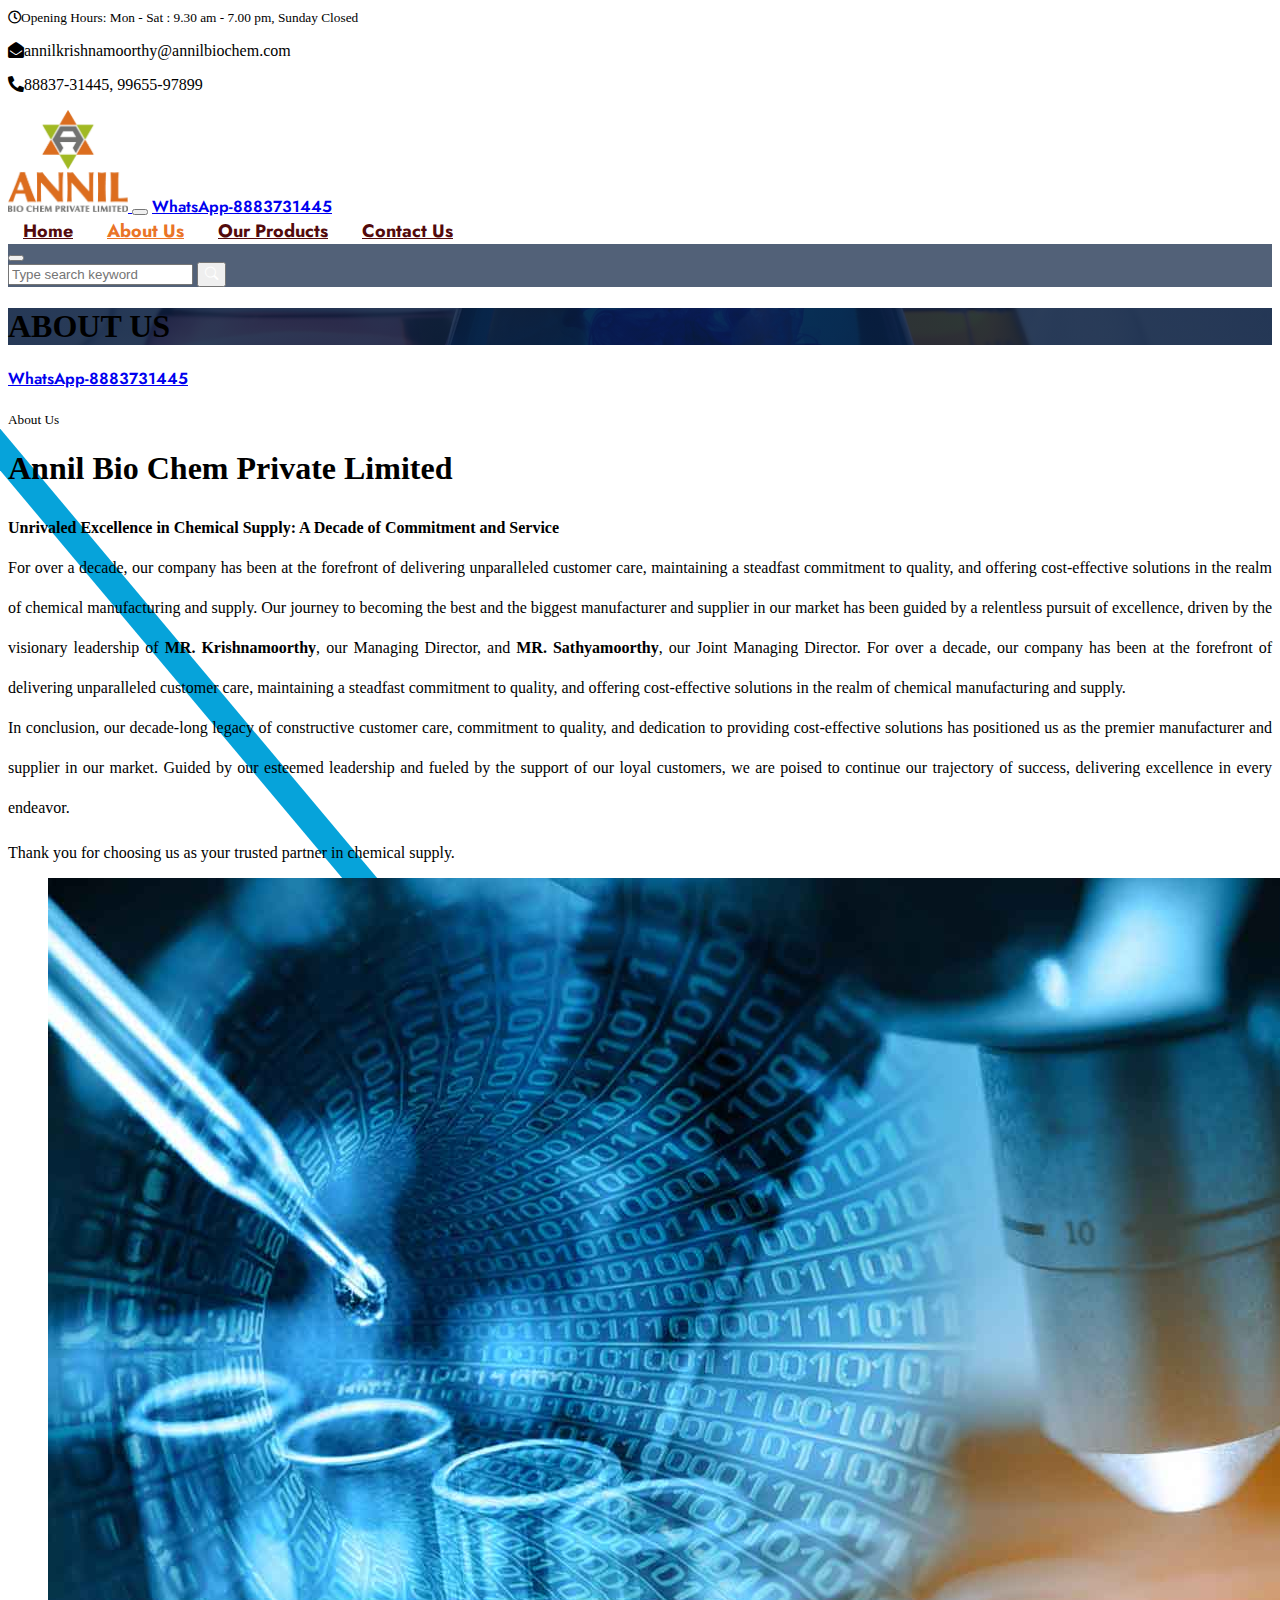
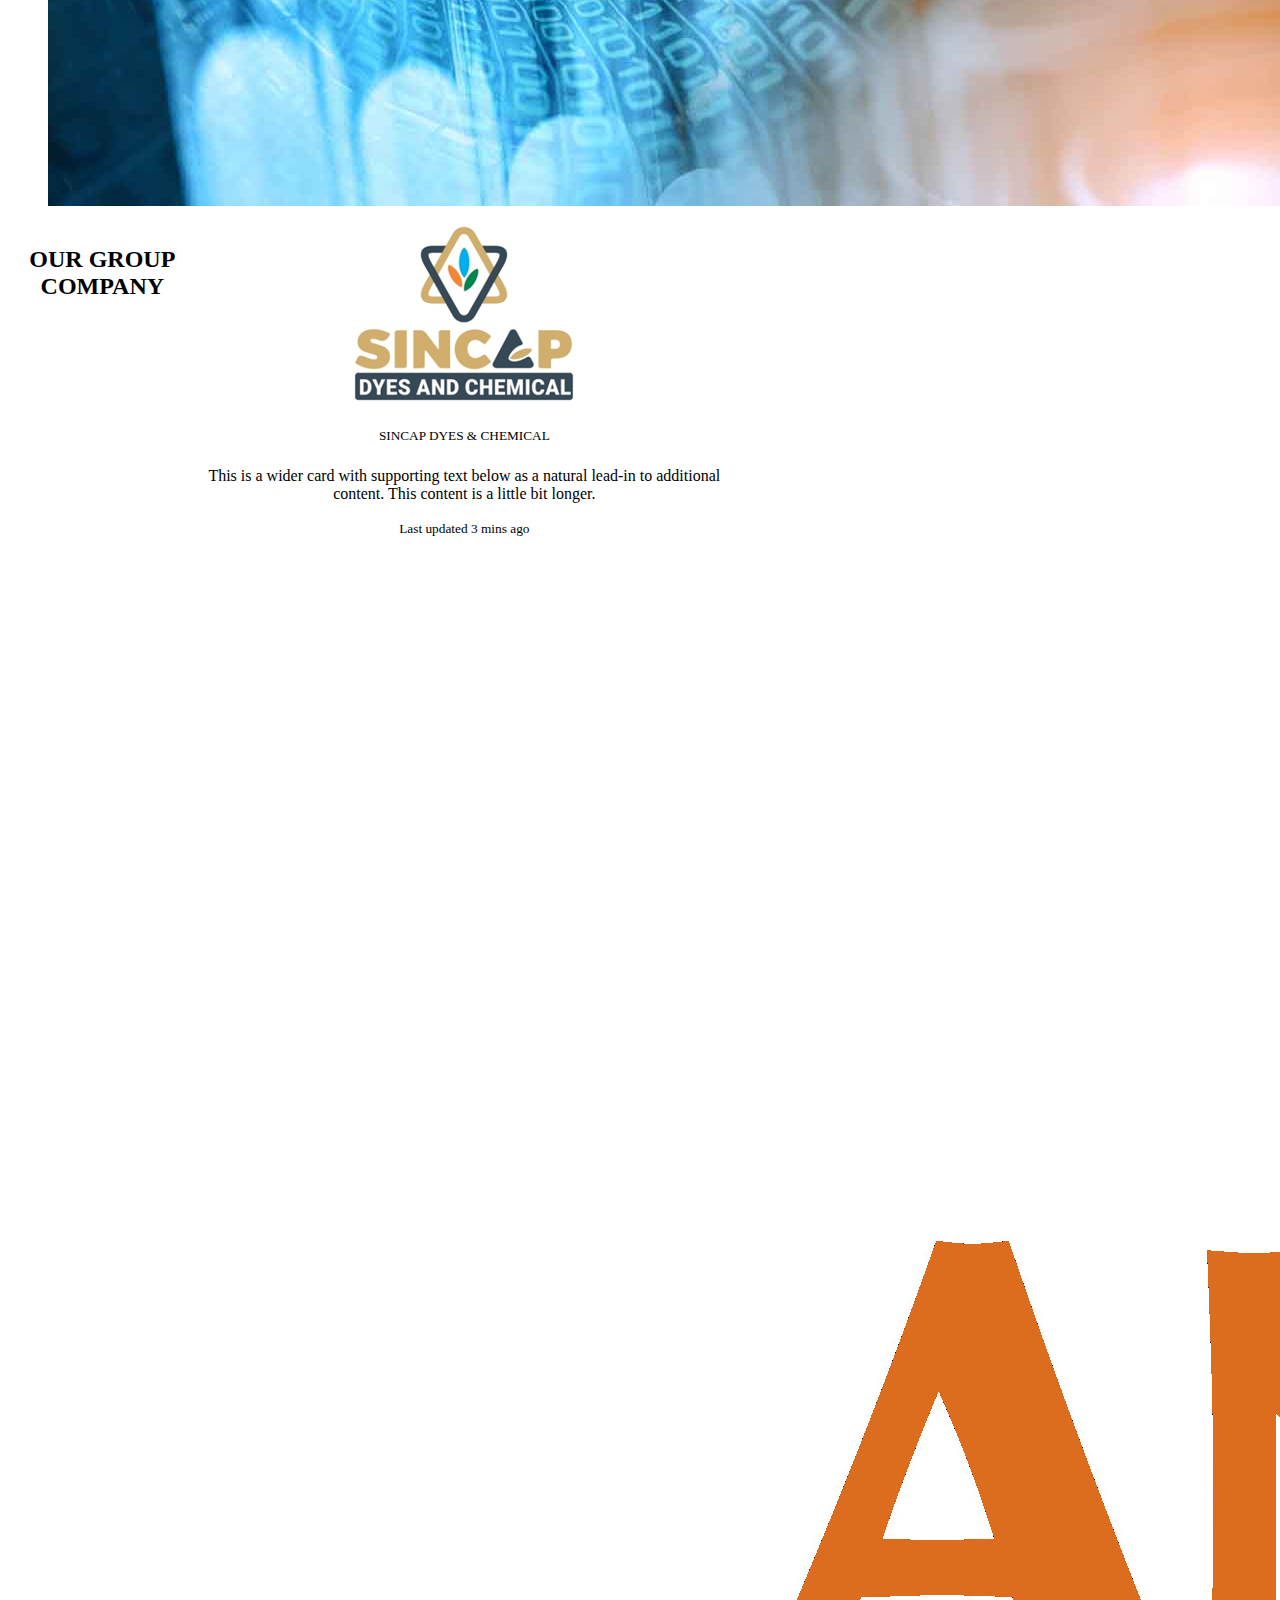
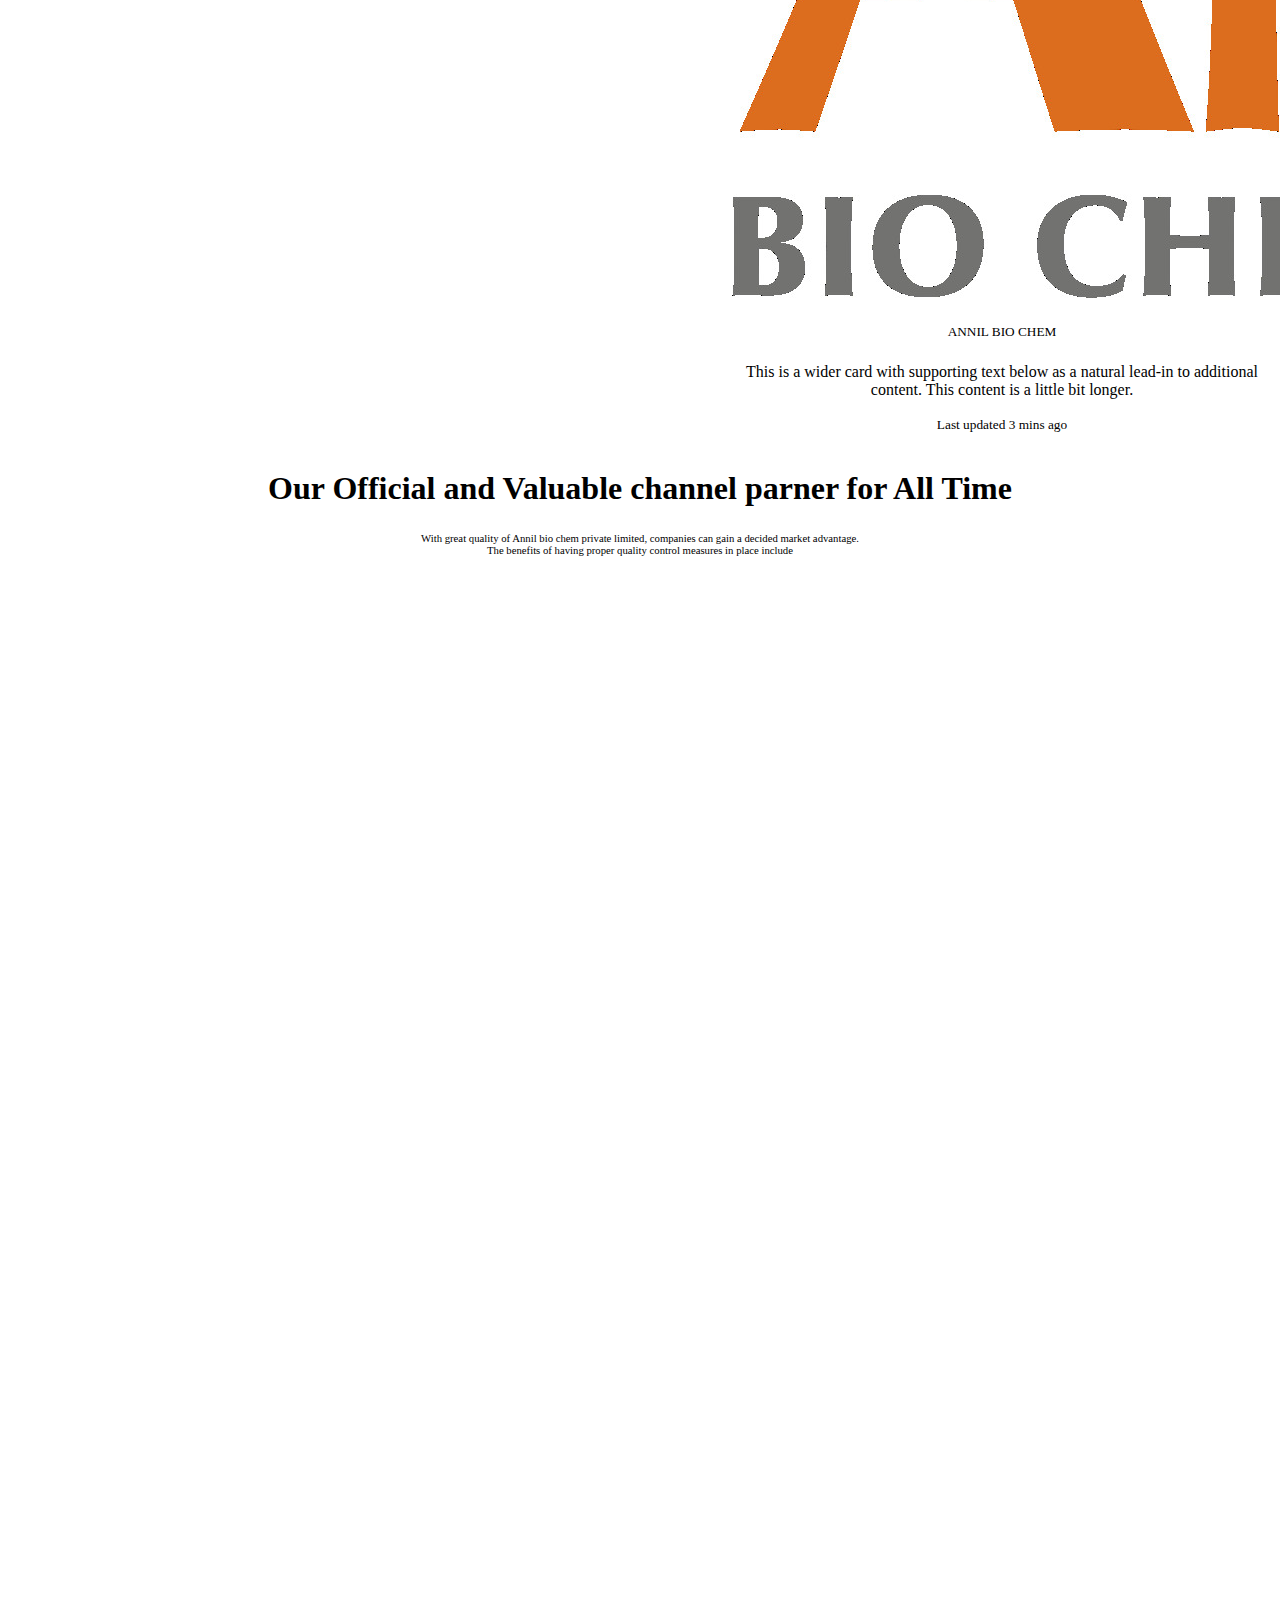
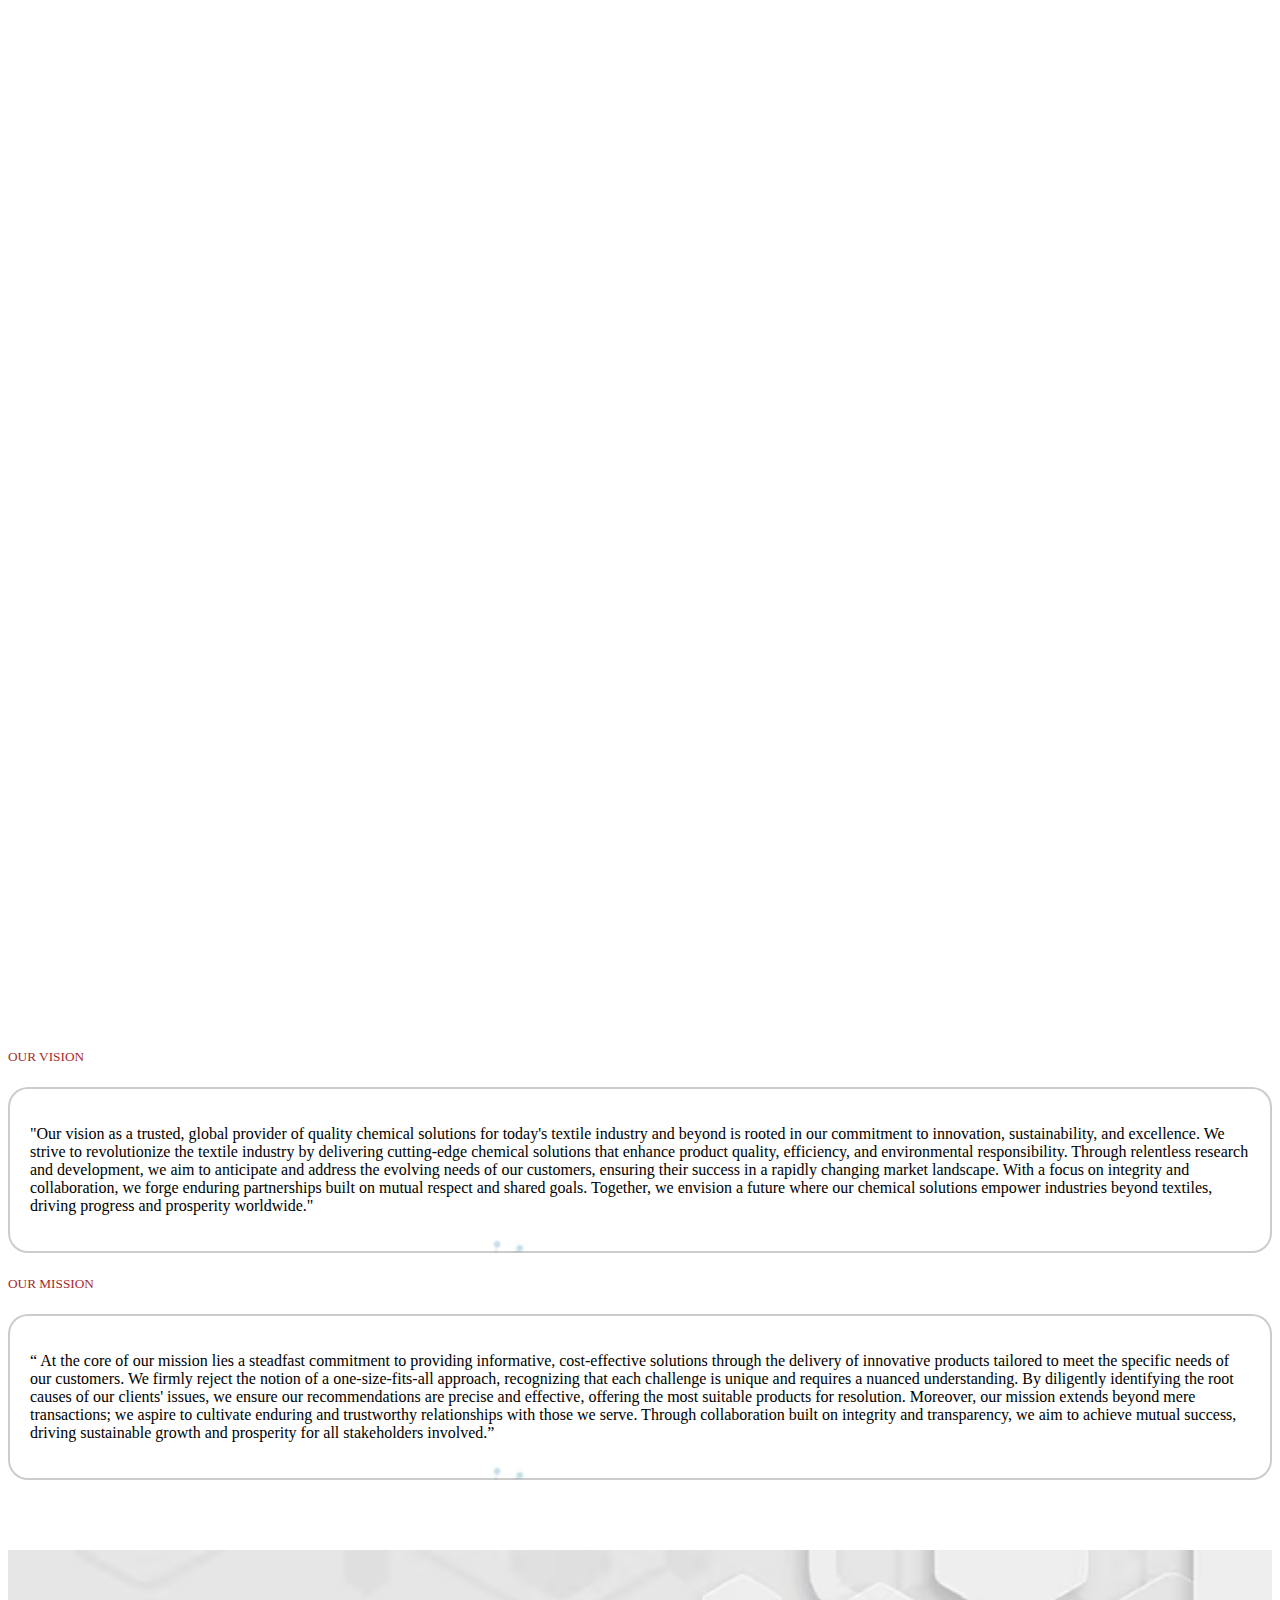
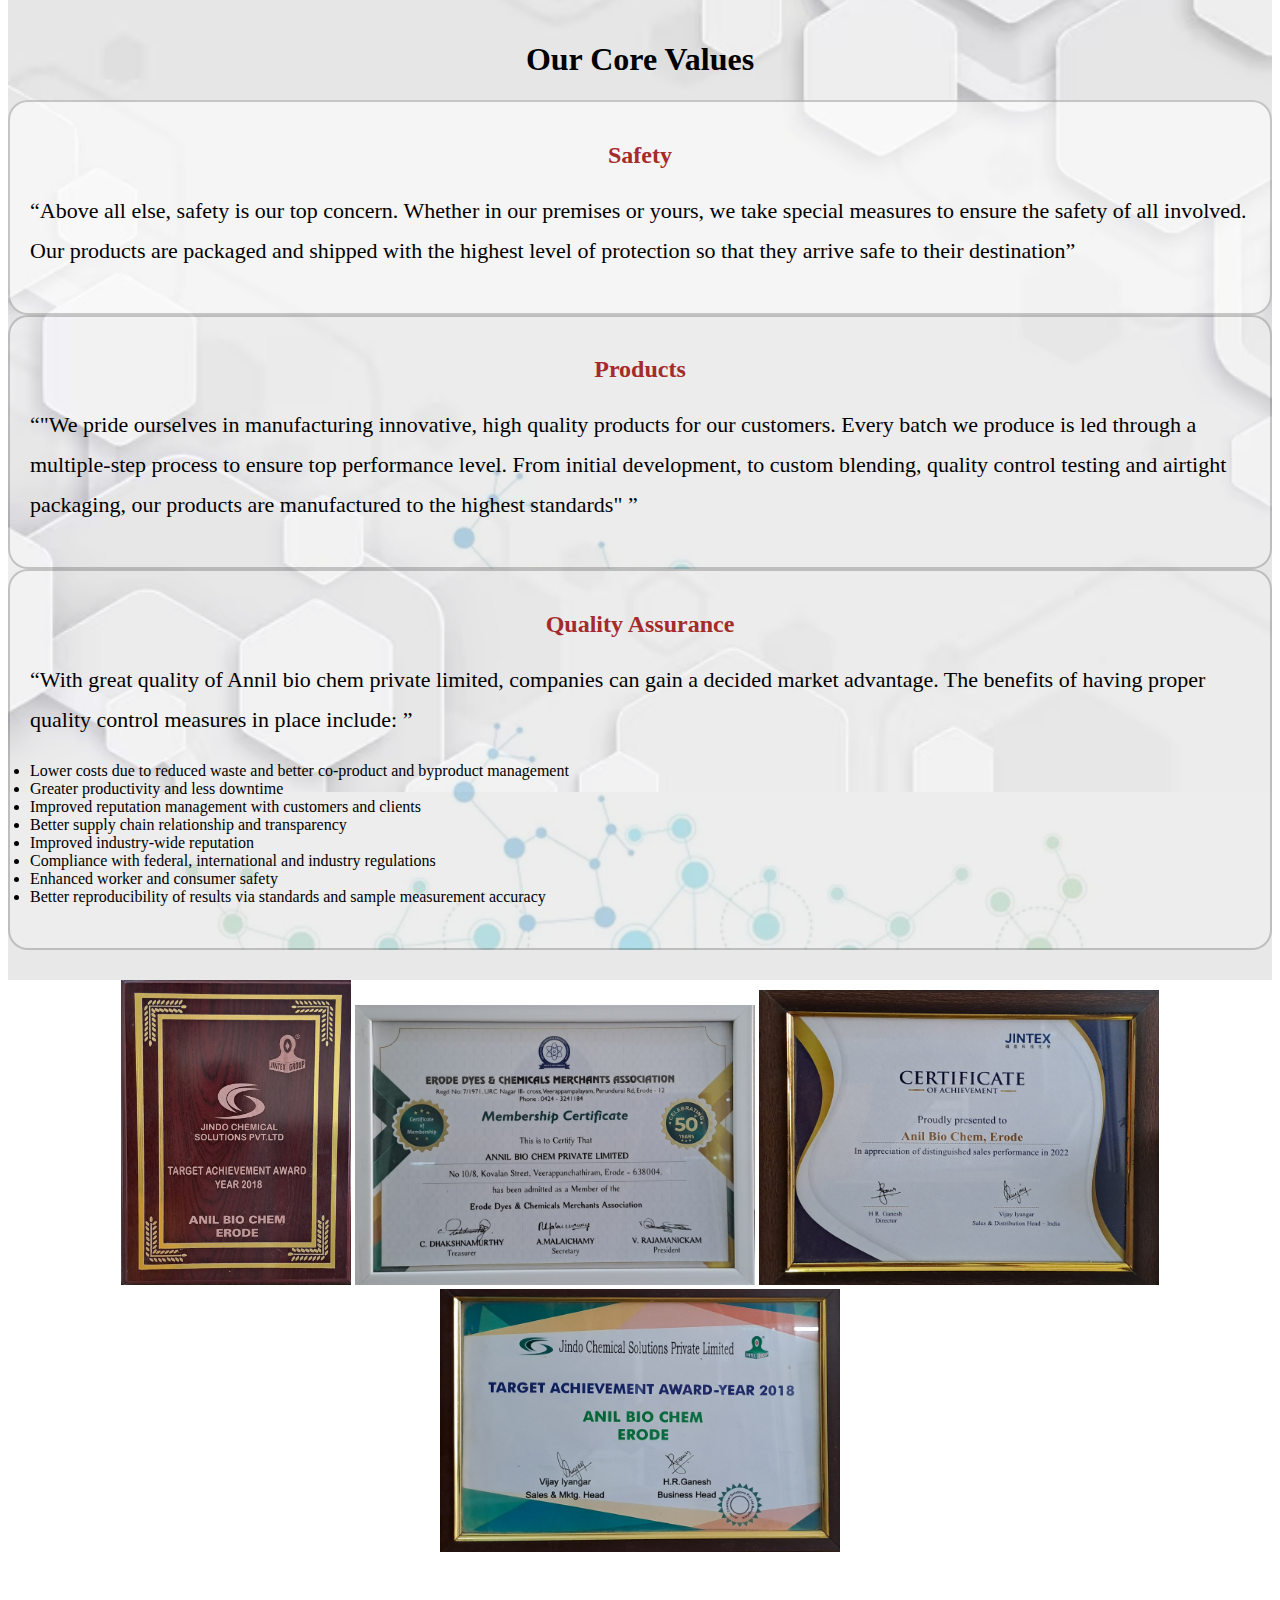
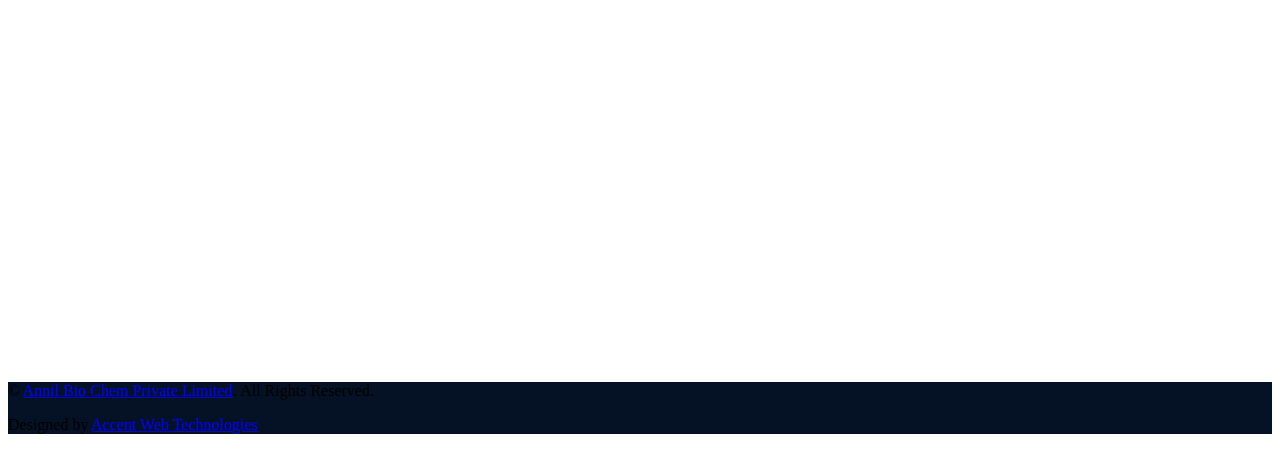
==== commit bcbb4654: "first commit" ====
--- a/anil/about.html
+++ b/anil/about.html
@@ -72,28 +72,36 @@
     <!-- Topbar End -->
 
 
-    <!-- Navbar Start -->
-    <nav class="navbar navbar-expand-lg bg-white navbar-light shadow-sm px-5 py-3 py-lg-0">
-        <a href="index.html" class="navbar-brand" >
-            <img src="img/annillogo.jpeg"     width="120px">
-        </a>
-        <button class="navbar-toggler" type="button" data-bs-toggle="collapse" data-bs-target="#navbarCollapse">
-            <span class="navbar-toggler-icon"></span>
-        </button>
-        <div class="collapse navbar-collapse" id="navbarCollapse">
-            <div class="navbar-nav ms-auto py-0">
-                  <a href="index.html" class="nav-item nav-link "  >Home</a> 
-                <a href="about.html" class="nav-item nav-link active"  >About Us</a>
-                <a href="service.html" class="nav-item nav-link"  >Our Products</a>
-                <!-- <a href="industriesserved.html" class="nav-item nav-link"  >Channel Partner</a> -->
-                <!-- <a href="certificate.html" class="nav-item nav-link"  >Certificate</a>                    -->
-                <a href="contact.html" class="nav-item nav-link"  >Contact Us</a>
-            </div>
-            
-           
-    </nav>
-    <!-- Navbar End -->
-
+     <!-- Navbar Start -->
+     <nav class="navbar navbar-expand-lg bg-white navbar-light shadow-sm px-5 py-3 py-lg-0">
+      <a href="index.html" class="navbar-brand" >
+          <img src="img/annillogo.jpeg"     width="120px">
+      </a>
+
+      
+  </div>
+ 
+      <button class="navbar-toggler" type="button" data-bs-toggle="collapse" data-bs-target="#navbarCollapse">
+          <span class="navbar-toggler-icon"></span>
+      </button>
+
+      <div class="text-center surya   w-75 d-lg-inline d-md-none d-sm-none" sbackground-color: black;">
+                   
+          <a class="btn   btn-success py-3 px-5 mt-4 wow zoomIn"     data-wow-delay="0.6s" href="http://wa.me/918883731445?text=Hello%20Have%20a%20Nice%20DayI%20Want%20More%20Details!">WhatsApp-8883731445</a>
+          </div>
+      <div class="collapse navbar-collapse   w-75 " id="navbarCollapse" >
+          <div class="navbar-nav ms-auto py-0">
+                <a href="index.html" class="nav-item nav-link   "   >Home</a> 
+              <a href="about.html" class="nav-item nav-link  active"  >About Us</a>
+              <a href="service.html" class="nav-item nav-link"  >Our Products</a>
+              <!-- <a href="industriesserved.html" class="nav-item nav-link"  >Channel Partner</a> -->
+              <!-- <a href="certificate.html" class="nav-item nav-link"  >Certificate</a>                    -->
+              <a href="contact.html" class="nav-item nav-link"  >Contact Us</a>
+          </div>
+          
+         
+  </nav>
+  <!-- Navbar End -->
 
 
 
@@ -131,7 +139,12 @@
 
 
     <!-- About Start -->
+    <div class="text-center  mb-3 w-sm-100 w-md-100    d-lg-none d-md-block d-sm-block" >
+                     
+      <a class="btn    btn-success py-lg-3 px-lg-5 mt-lg-4 m-md-4 wow zoomIn"     data-wow-delay="0.6s" href="http://wa.me/918883731445?text=Hello%20Have%20a%20Nice%20DayI%20Want%20More%20Details!">WhatsApp-8883731445</a>
+      </div>
     <div class="container-fluid py-5 wow fadeInUp" data-wow-delay="0.1s" >
+      
         <div class="container">
             <div class="row g-5">
                 <div class="col-lg-7">
@@ -351,9 +364,9 @@
 
                     <div style="display: flex; flex-wrap: wrap;">
 
-                        <div class="card mb-3 me-2" style="max-width: 100%">
+                        <div class="card  mb-3 me-2" style="max-width: 100%">
                             <div class="row g-0">
-                              <div class="col-md-4 col-12">
+                              <div class="col-md-12 col-lg-4">
                                 <img src="https://image.pitchbook.com/hAJ4VzoEtJEZM8NGqonK4hziQC01577363163690_200x200" class="img-fluid rounded-start" alt="...">
                               </div>
                               <div class="col-md-8">
@@ -624,10 +637,10 @@
   <div class="certi-bg" >
    <center>
     <div  >
-        <img src="./img/cer1.jpg" alt="" class="pic p-4" width="230px">
-        <img src="./img/cert2.jpg" alt="" class="pic p-4"width="400px">
-        <img src="./img/cer3.jpg" alt="" class="pic p-4" width="400px">
-        <img src="./img/cer4.jpg" alt="" class="pic p-4" width="400px">
+        <img src="./img/cer1.jpg" alt="" class="pic p-4 img-fluid" width="230px">
+        <img src="./img/cert2.jpg" alt="" class="pic p-4 img-fluid"width="400px">
+        <img src="./img/cer3.jpg" alt="" class="pic p-4 img-fluid" width="400px">
+        <img src="./img/cer4.jpg" alt="" class="pic p-4 img-fluid" width="400px">
          
       </div>
    </center>
--- a/anil/css/style.css
+++ b/anil/css/style.css
@@ -401,6 +401,11 @@
         padding: 10px 0;
     }
 }
+.surya{
+    display: inline;
+    
+    
+}
 #logo{
     width: 100px;
 }
@@ -427,6 +432,9 @@
         font-size: 14px;
         font-weight: 500 !important;
     }
+    .surya{
+        display: none;
+    }
     #logo{
         width: 100px;
     }
@@ -466,6 +474,7 @@
         margin-top: -90px;
         z-index: 1;
     }
+    
     #logo{
         width: 100px;
     }
